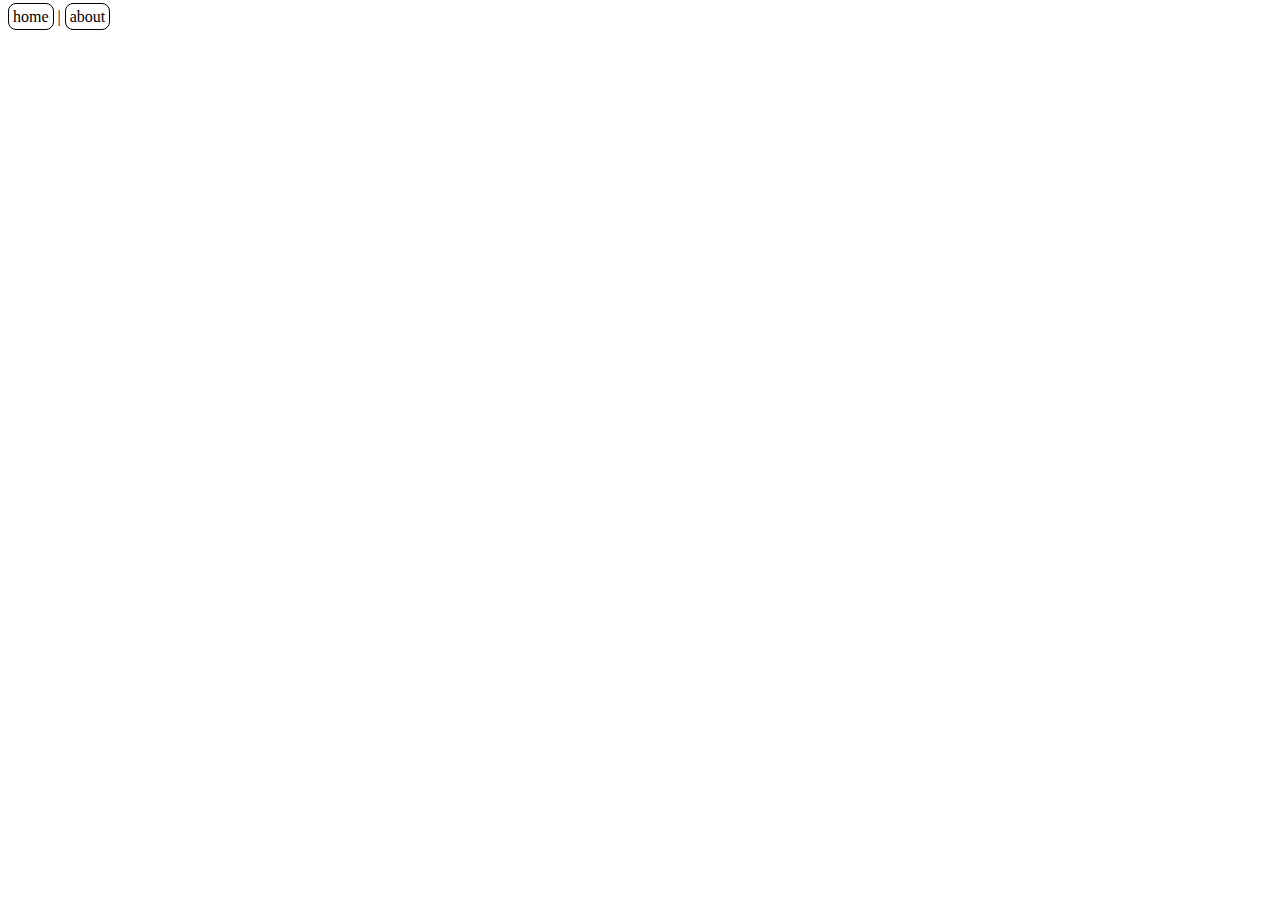
==== about.html @ 9b247946 "qerty" ====
<!DOCTYPE html>
<html lang="en">
<head>
    <meta charset="UTF-8">
    <meta name="viewport" content="width=device-width, initial-scale=1.0">
    <title>My website called jimmy</title>
</head>
<link rel="stylesheet" href="css/light.css">
<body>
    <a href="index.html">home</a> |
    <a href="about.html">about</a>
</body>
</html>
---- css/light.css ----
a, a:visited {
    border: 1px solid black ;
    color: #000;
    padding: 4px;
    border-radius: 8px;
    text-decoration: none;
}
a:hover {
    background-color: aqua;
}
#buttons {
    display: none;
}

#toolbar {
    display: flex;
}
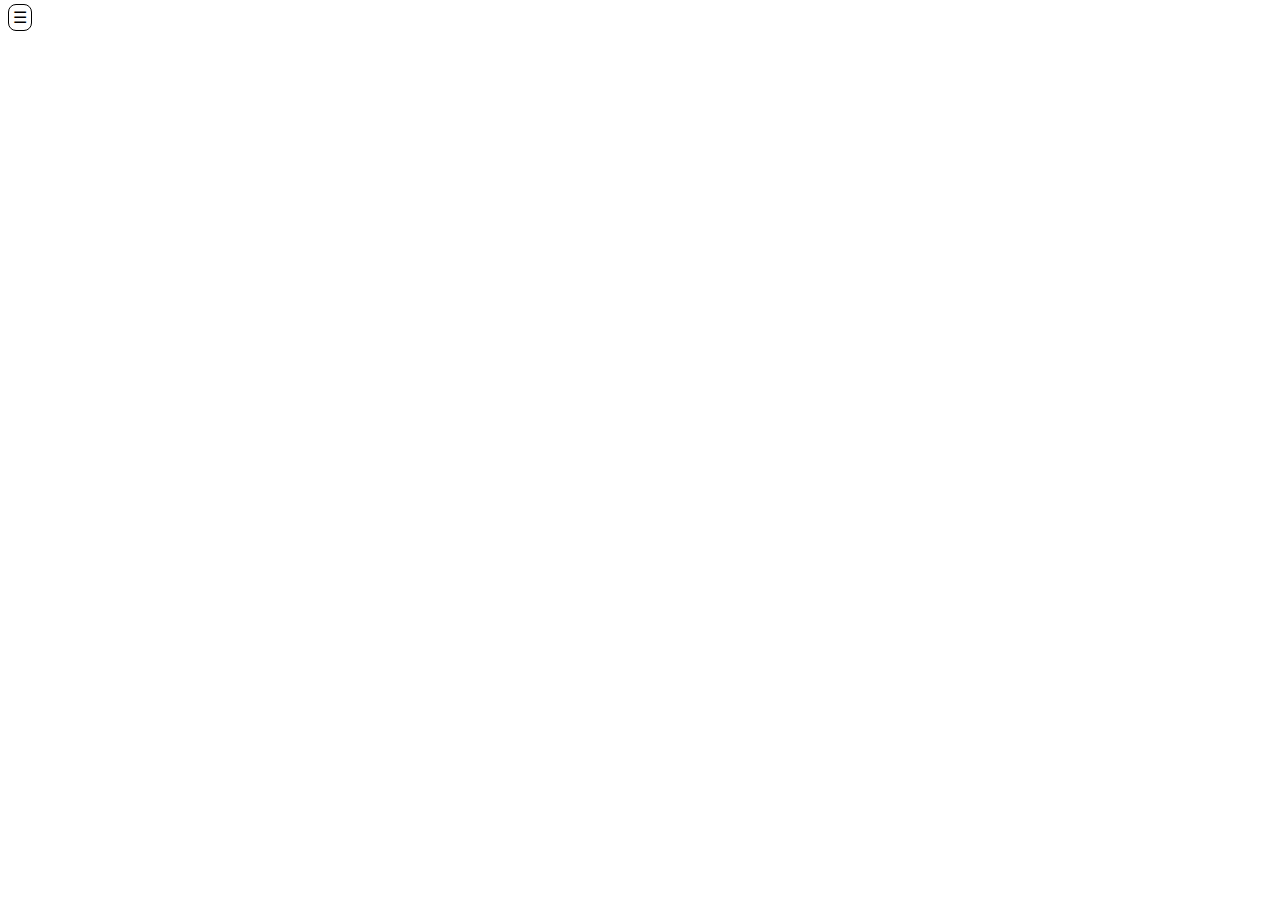
==== commit 7254aac0: "Update about.html" ====
--- a/about.html
+++ b/about.html
@@ -5,9 +5,17 @@
     <meta name="viewport" content="width=device-width, initial-scale=1.0">
     <title>My website called jimmy</title>
 </head>
-<link rel="stylesheet" href="css/light.css">
+<link id="style" rel="stylesheet" href="css/light.css">
+<script src="js/scripts.js"></script>
 <body>
-    <a href="index.html">home</a> |
-    <a href="about.html">about</a>
+    <div id="toolbar"></div>
+        <div id="buttons">
+            <a href="index.html">home</a>
+            <a href="about.html">about</a>
+            <a href="game/index.html">game</a>
+            <a href="#" onclick="switchmode()">Mode</a>
+        </div>
+        <a href="#" onclick="showhide()">☰</a>
+    </div>
 </body>
 </html>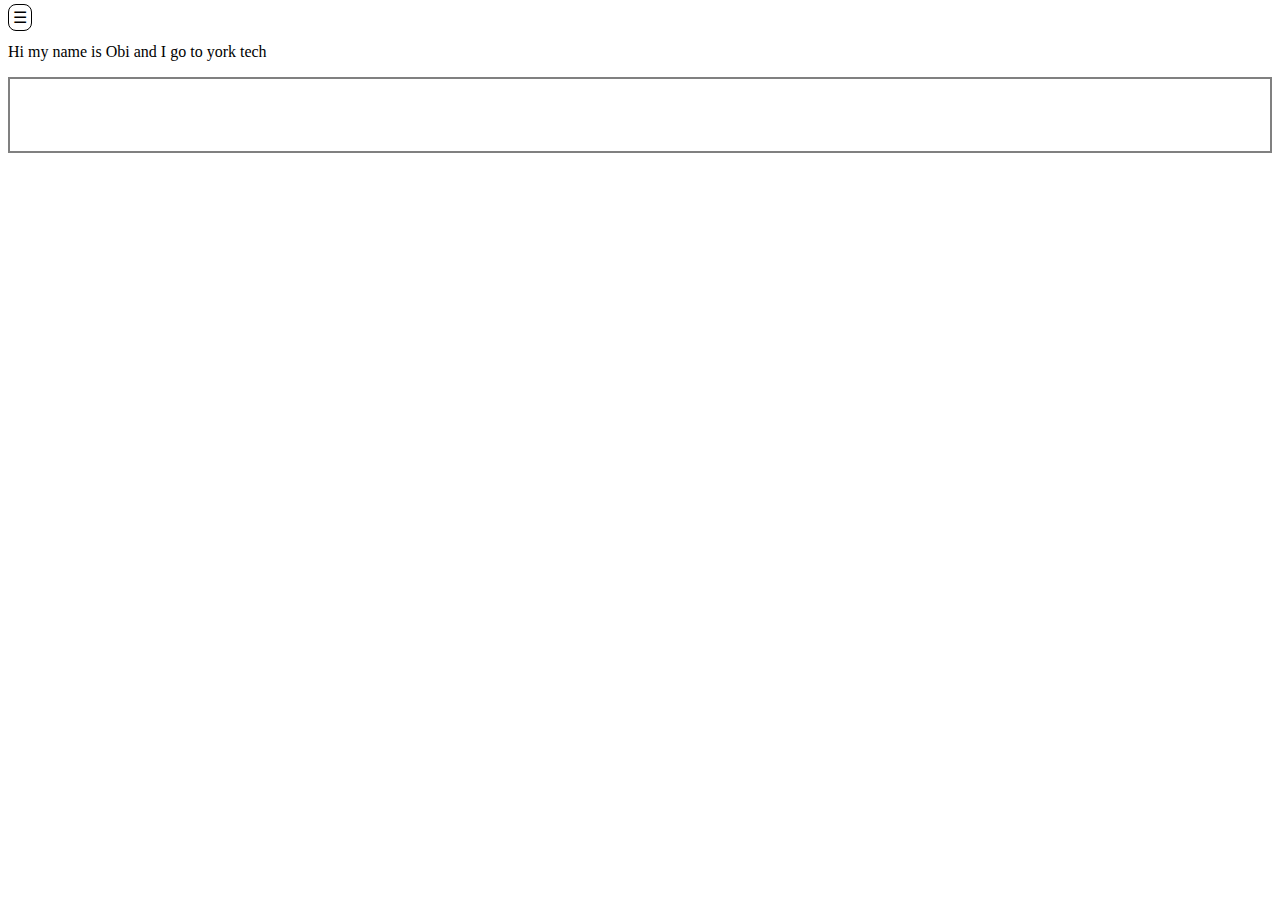
==== commit 3fc0f463: "update" ====
--- a/about.html
+++ b/about.html
@@ -5,6 +5,7 @@
     <meta name="viewport" content="width=device-width, initial-scale=1.0">
     <title>My website called jimmy</title>
 </head>
+<link rel="stylesheet" href="css/style.css">
 <link id="style" rel="stylesheet" href="css/light.css">
 <script src="js/scripts.js"></script>
 <body>
@@ -17,5 +18,14 @@
         </div>
         <a href="#" onclick="showhide()">☰</a>
     </div>
+        <p id="text">Hi my name is Obi and I go to york tech</p>
+       <ul id="list">
+        some games I like are 
+<li>TF2</li>
+<li>Garden Warfare 2</li>
+<li>Ultrakill</li>
+       </ul>
+       <img src="" alt="">
+    
 </body>
 </html>--- a/css/style.css
+++ b/css/style.css
@@ -0,0 +1,7 @@
+#text{
+    padding-top: 20;
+}
+#list{
+    border: 2px solid gray;
+    color: white;
+}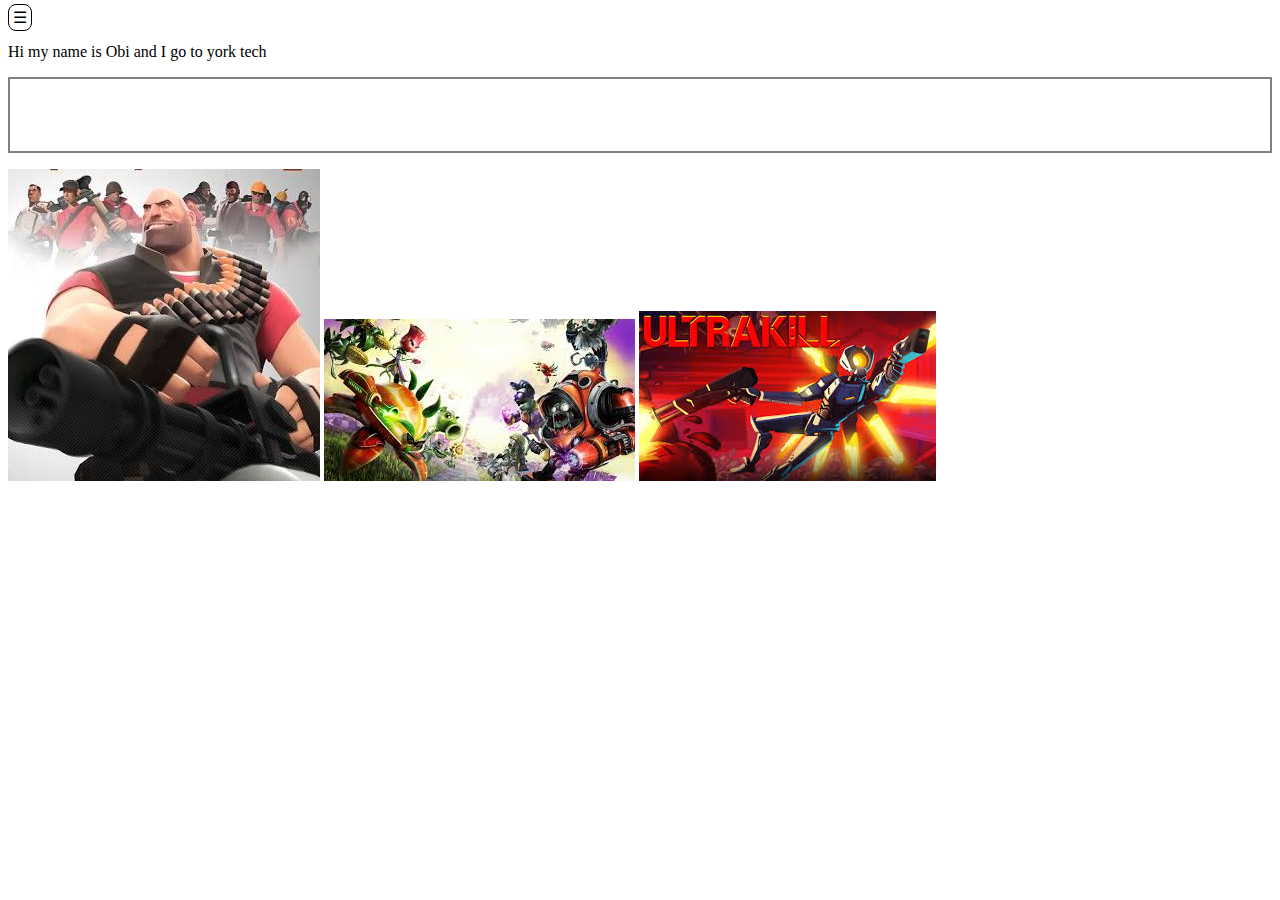
==== commit dc31a1fd: "update" ====
--- a/about.html
+++ b/about.html
@@ -1,5 +1,6 @@
 <!DOCTYPE html>
 <html lang="en">
+
 <head>
     <meta charset="UTF-8">
     <meta name="viewport" content="width=device-width, initial-scale=1.0">
@@ -8,24 +9,27 @@
 <link rel="stylesheet" href="css/style.css">
 <link id="style" rel="stylesheet" href="css/light.css">
 <script src="js/scripts.js"></script>
+
 <body>
     <div id="toolbar"></div>
-        <div id="buttons">
-            <a href="index.html">home</a>
-            <a href="about.html">about</a>
-            <a href="game/index.html">game</a>
-            <a href="#" onclick="switchmode()">Mode</a>
-        </div>
-        <a href="#" onclick="showhide()">☰</a>
+    <div id="buttons">
+        <a href="index.html">home</a>
+        <a href="about.html">about</a>
+        <a href="game/index.html">game</a>
+        <a href="#" onclick="switchmode()">Mode</a>
     </div>
-        <p id="text">Hi my name is Obi and I go to york tech</p>
-       <ul id="list">
-        some games I like are 
-<li>TF2</li>
-<li>Garden Warfare 2</li>
-<li>Ultrakill</li>
-       </ul>
-       <img src="" alt="">
-    
+    <a href="#" onclick="showhide()">☰</a>
+    </div>
+    <p id="text">Hi my name is Obi and I go to york tech</p>
+    <ul id="list">
+        some games I like are
+        <li>TF2</li>
+        <li>Garden Warfare 2</li>
+        <li>Ultrakill</li>
+    </ul>
+    <img src="img/download.jpg" alt="img can't load">
+    <img src="img/download (1).jpg" alt="img can't load">
+    <img src="img/download (2).jpg" alt="img can't load">
 </body>
+
 </html>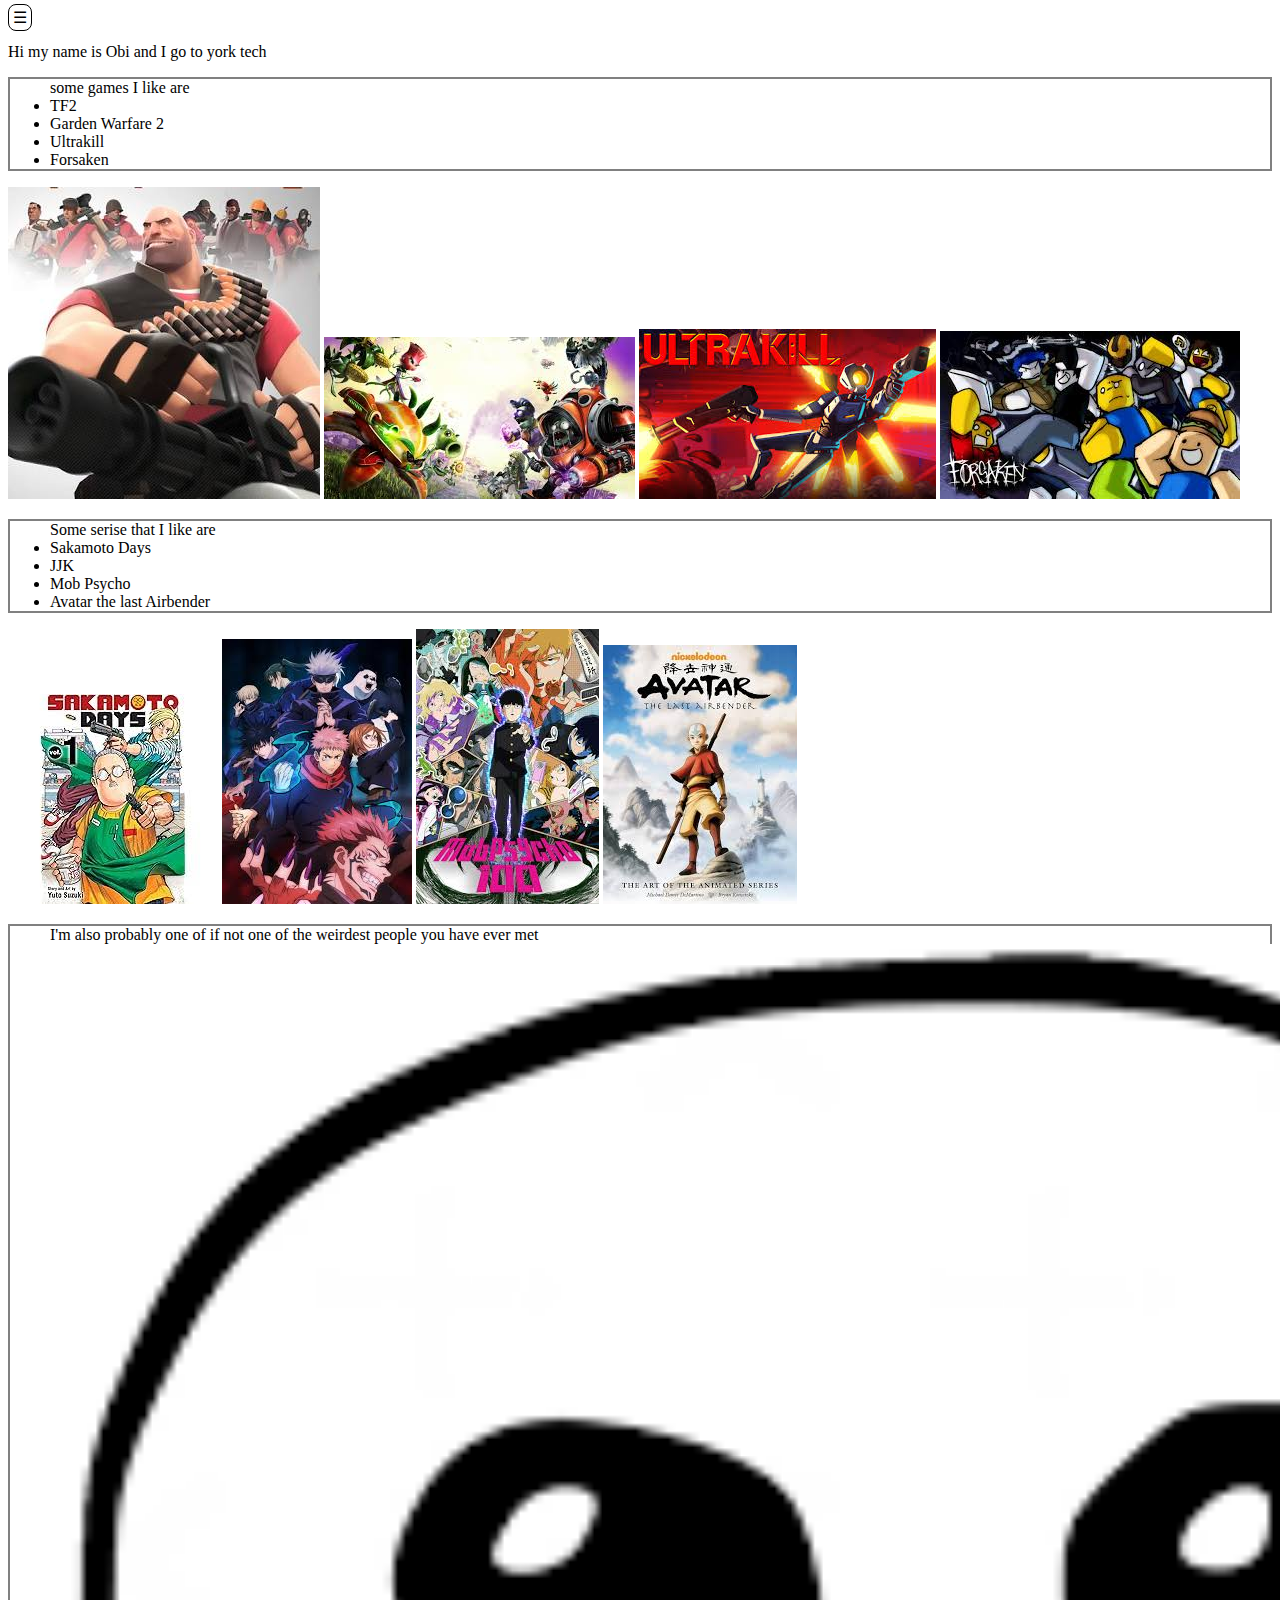
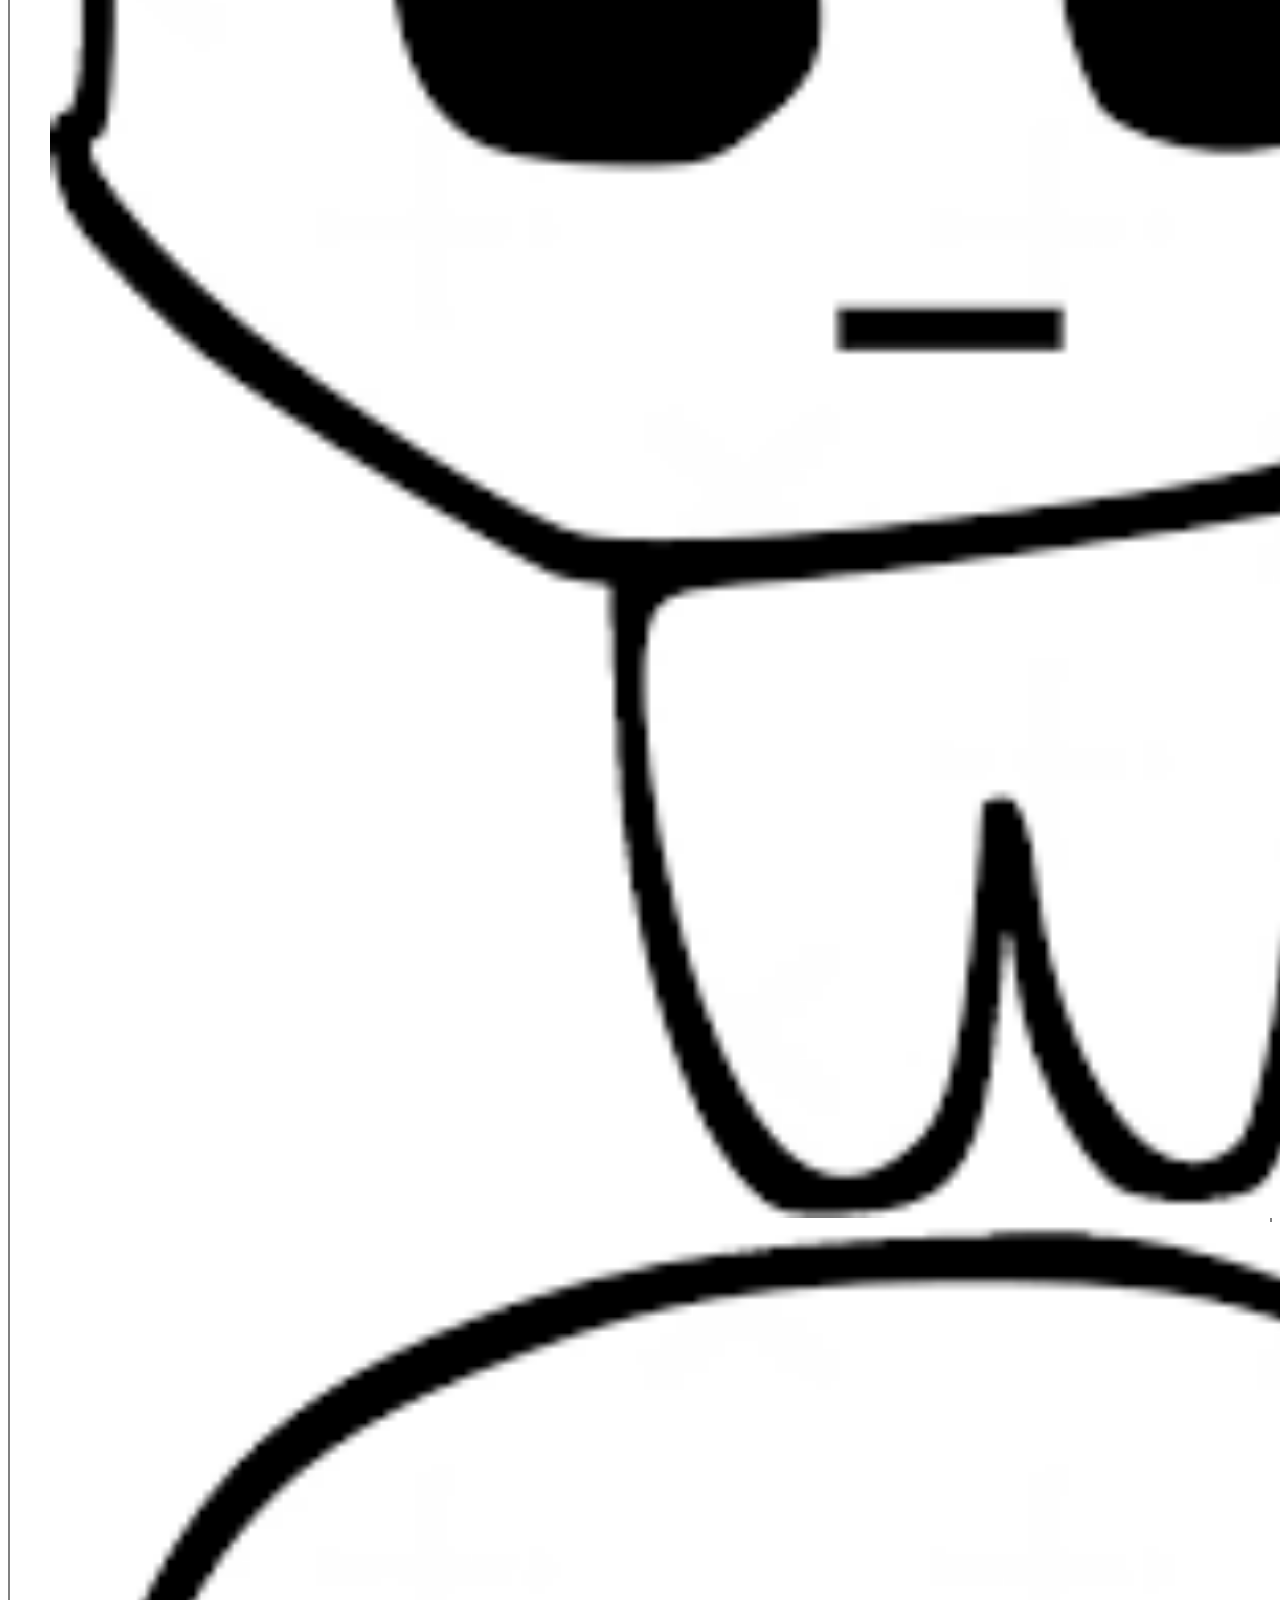
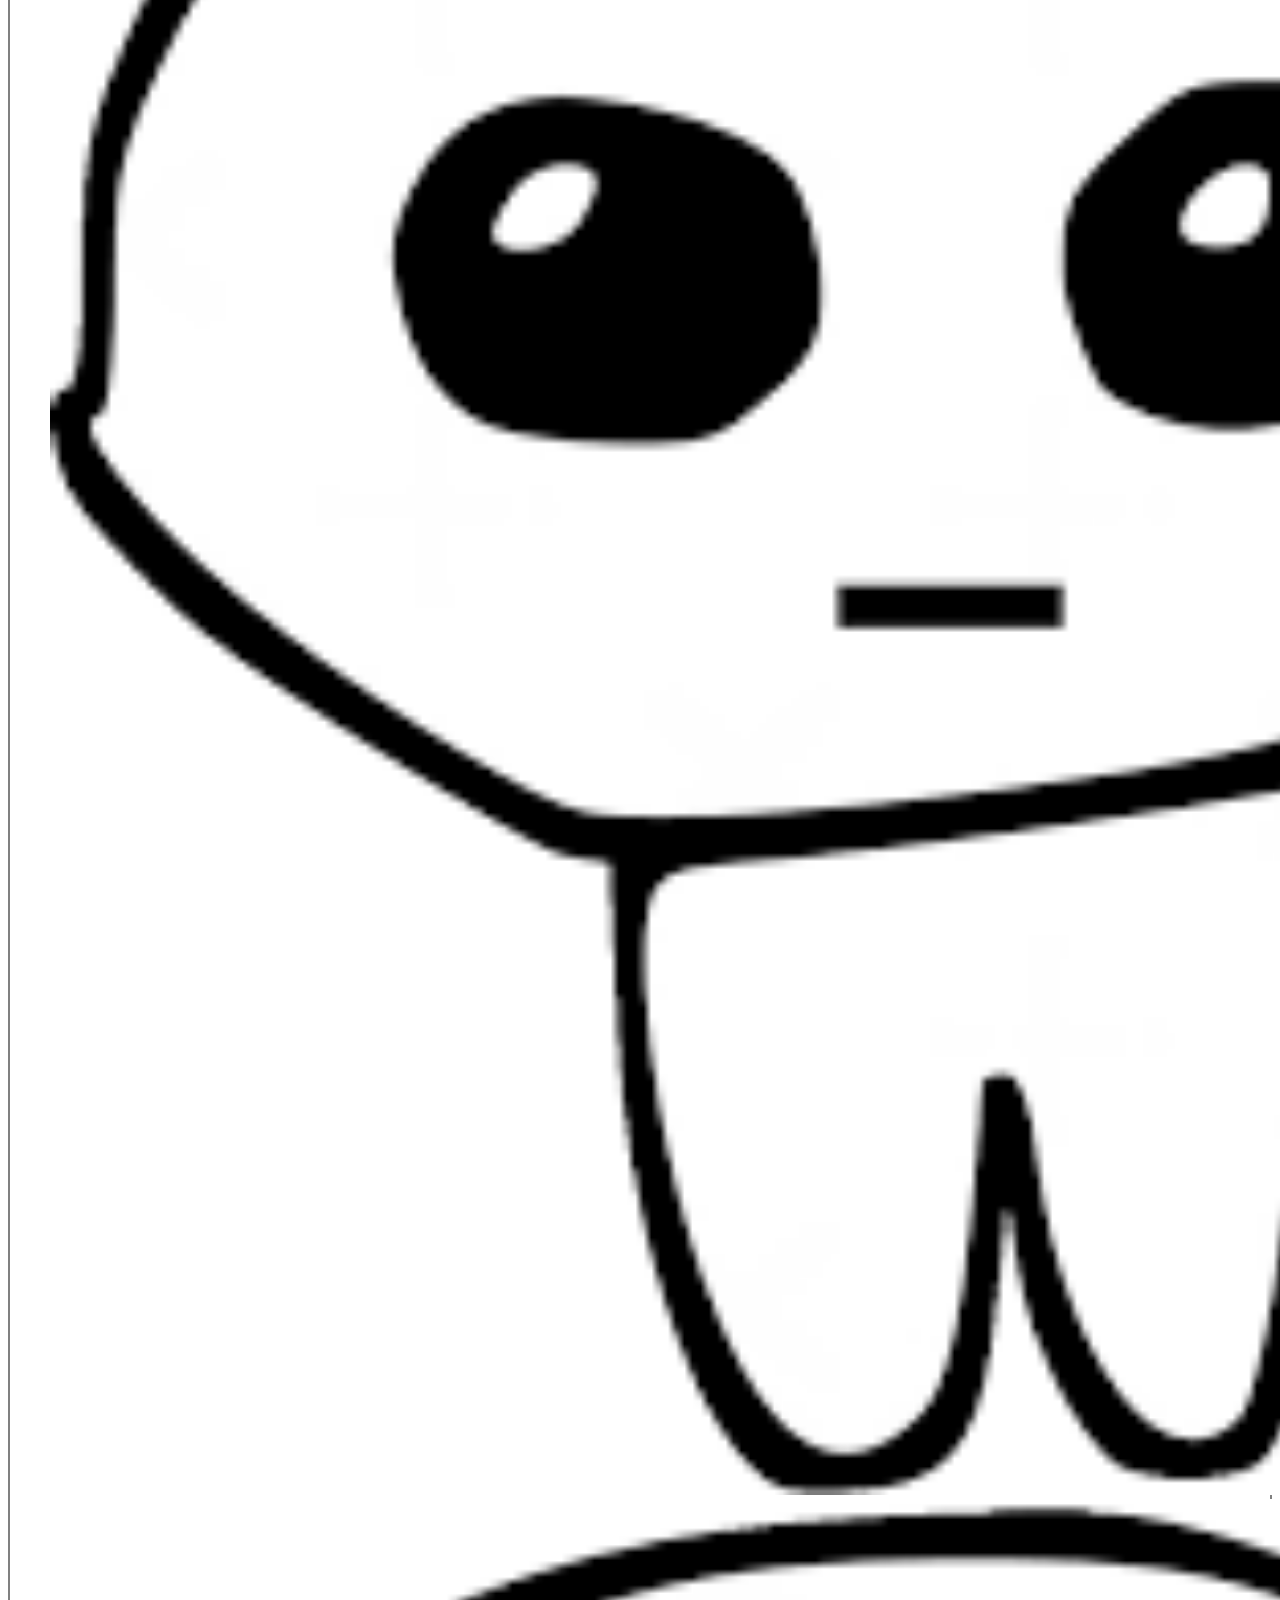
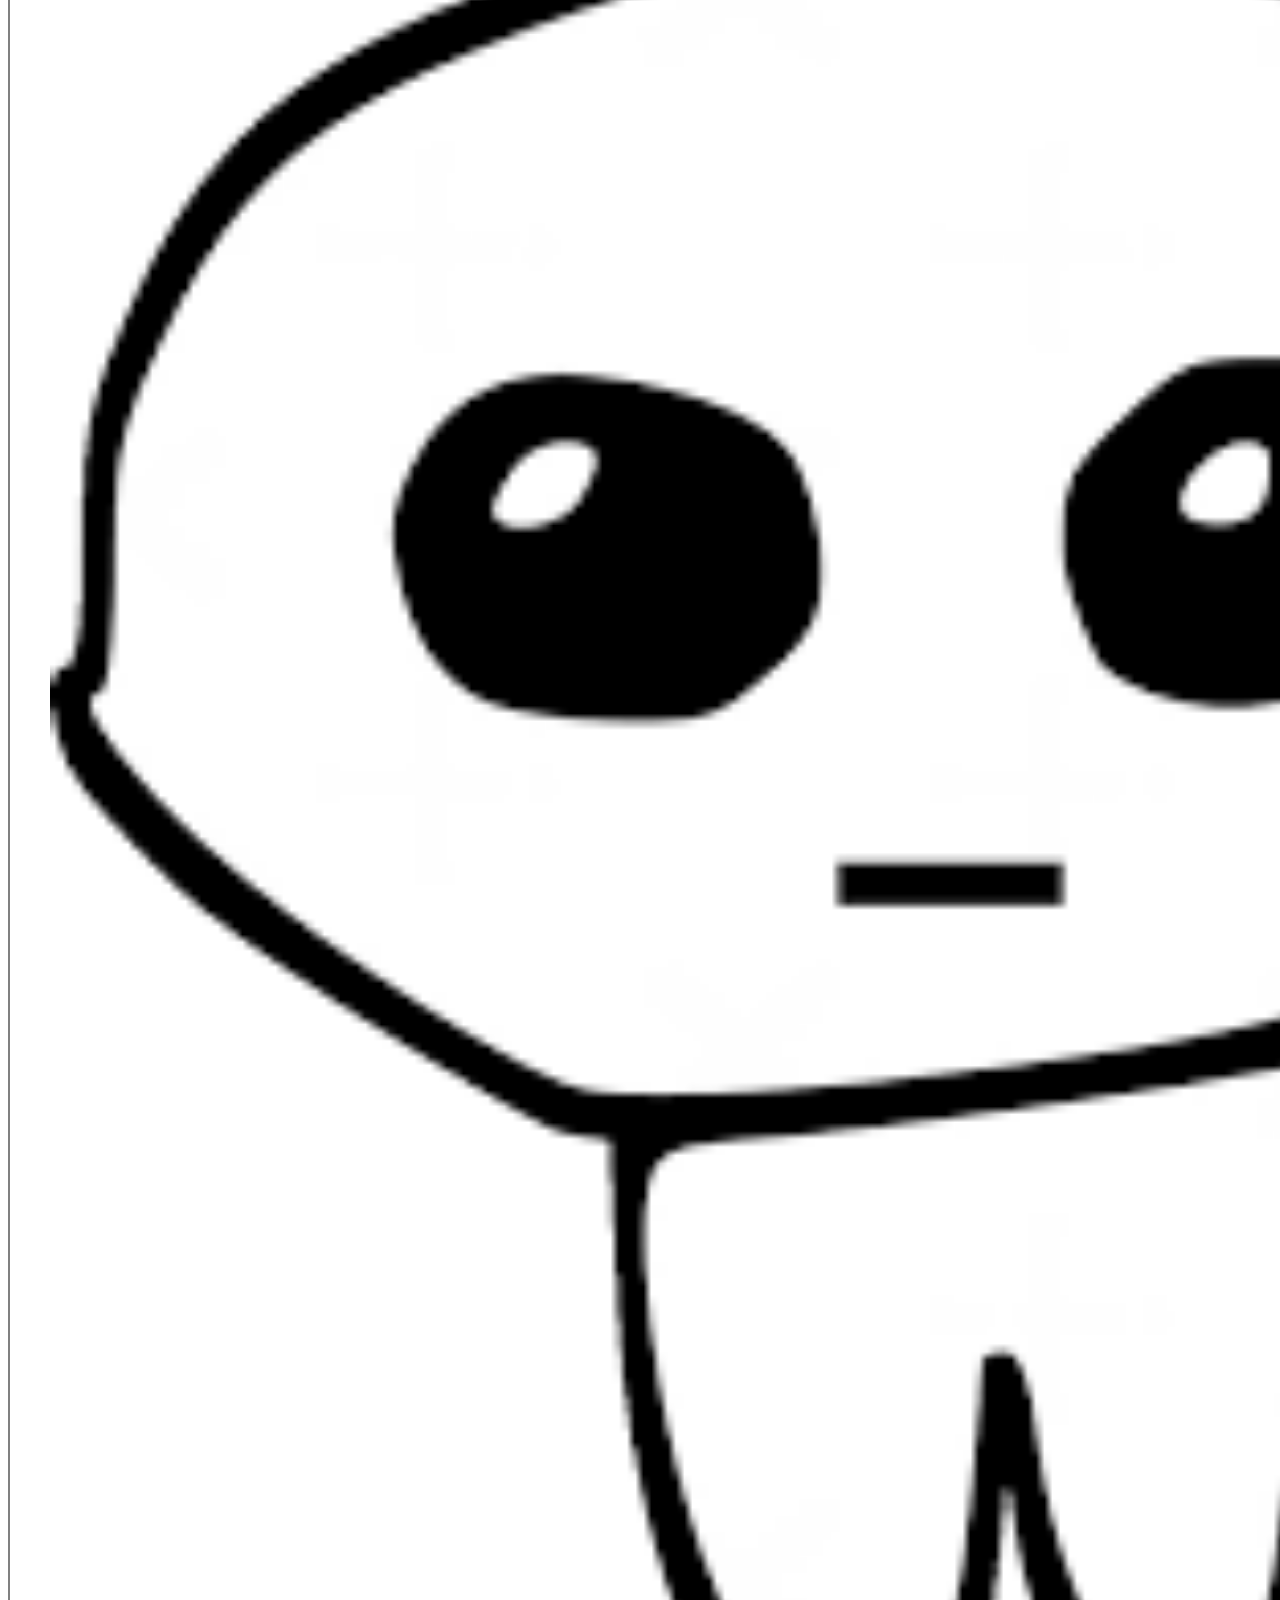
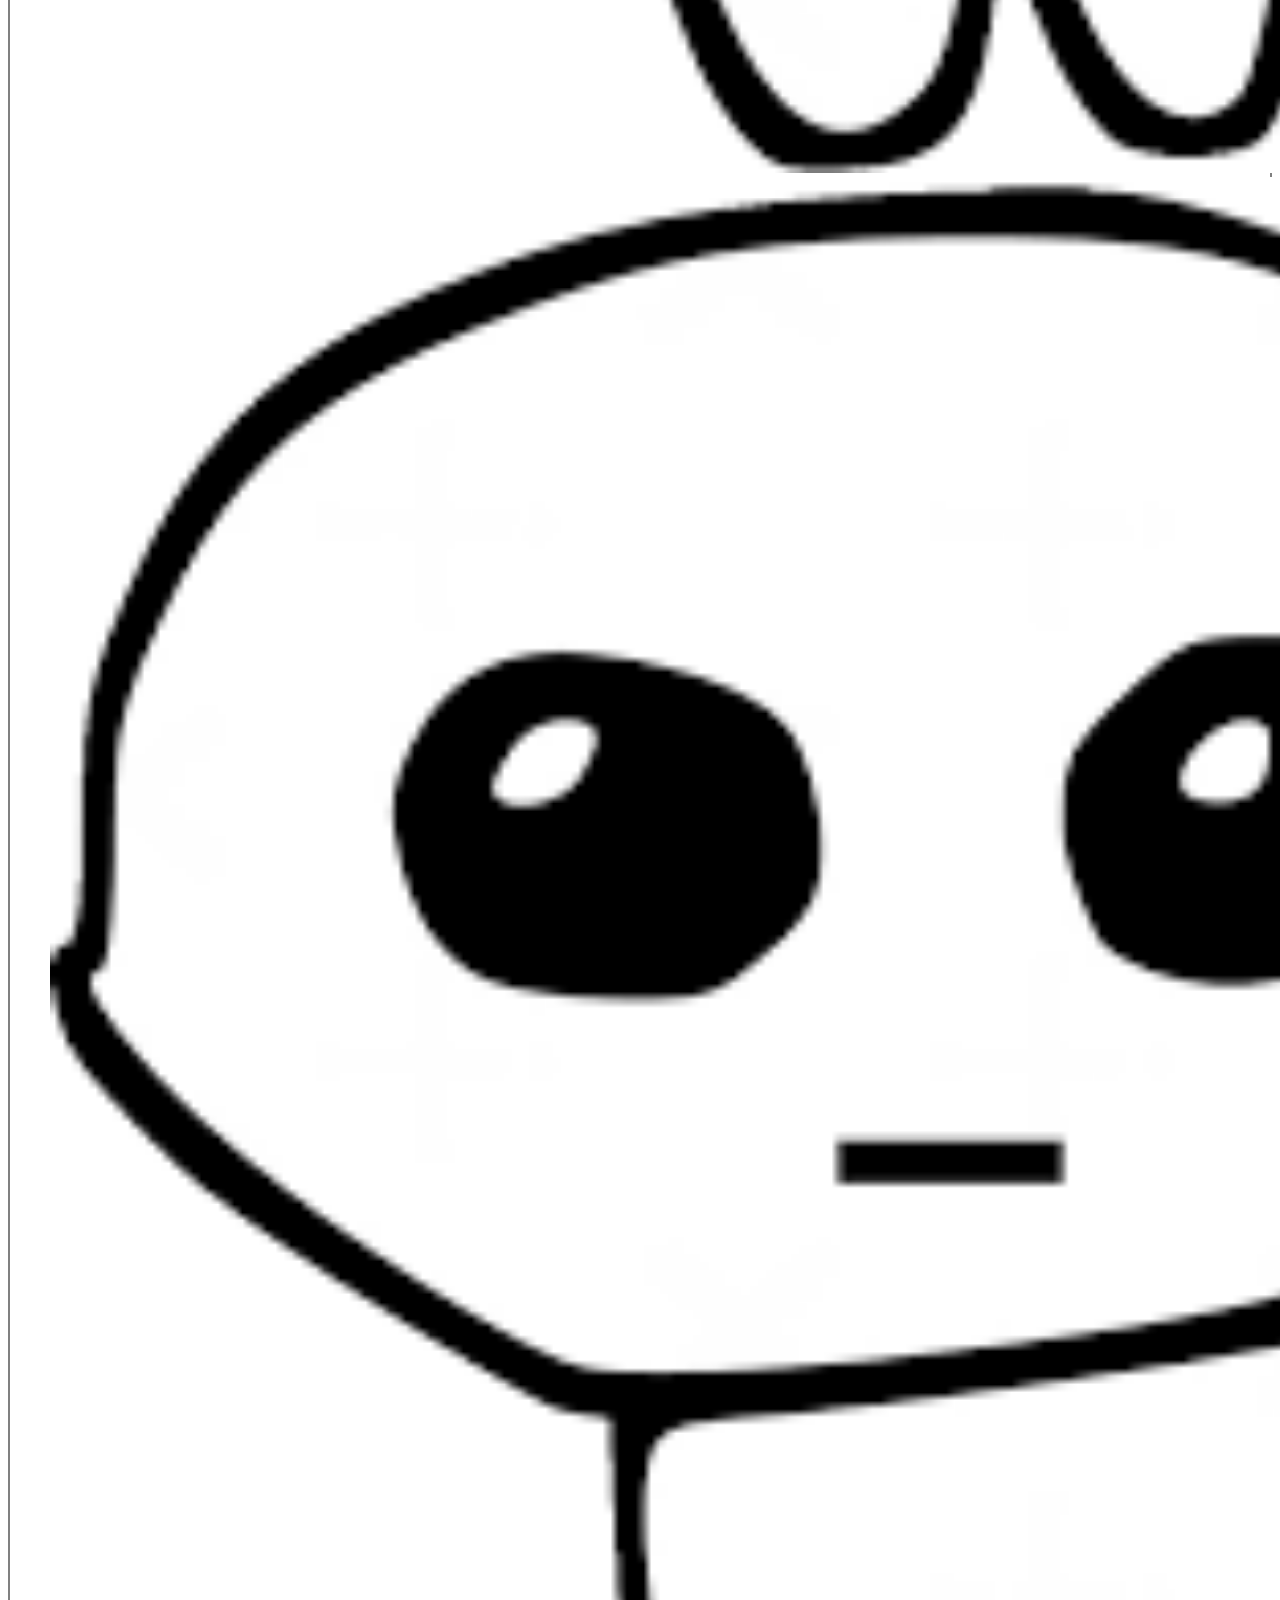
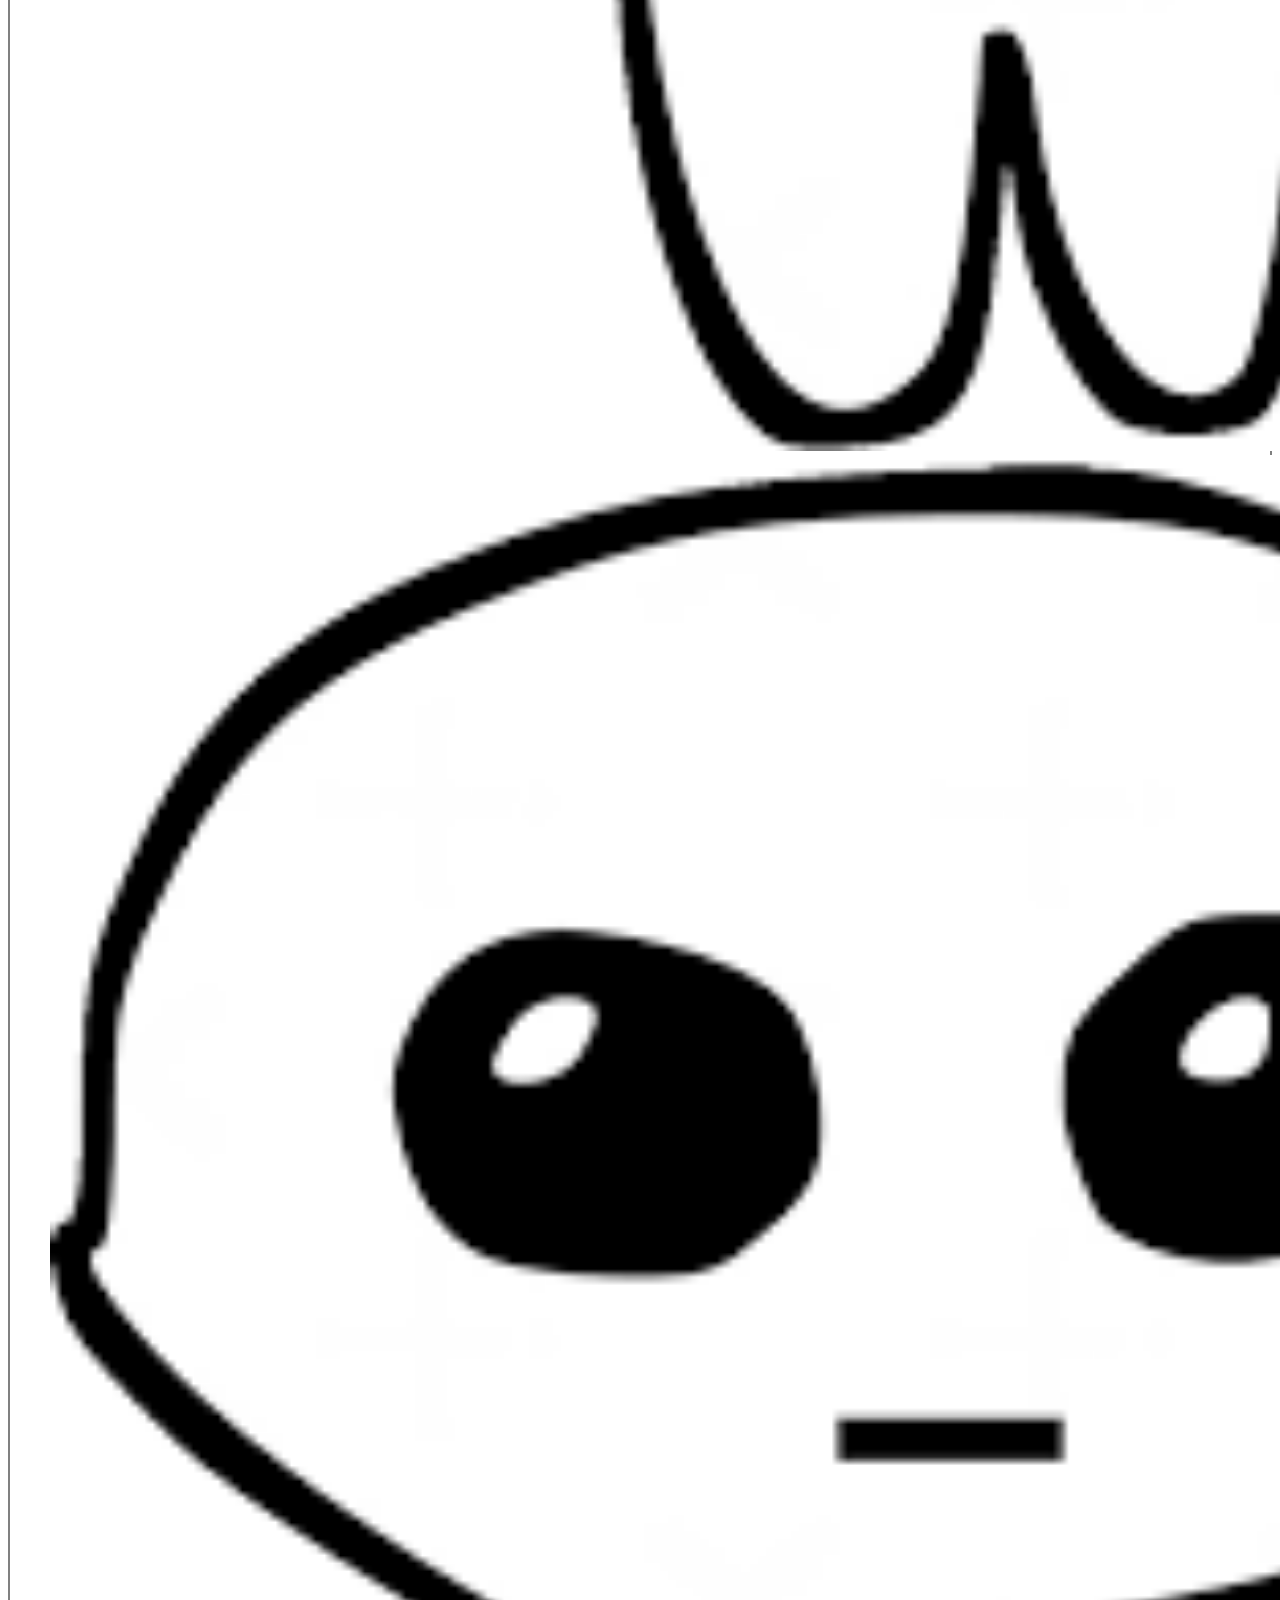
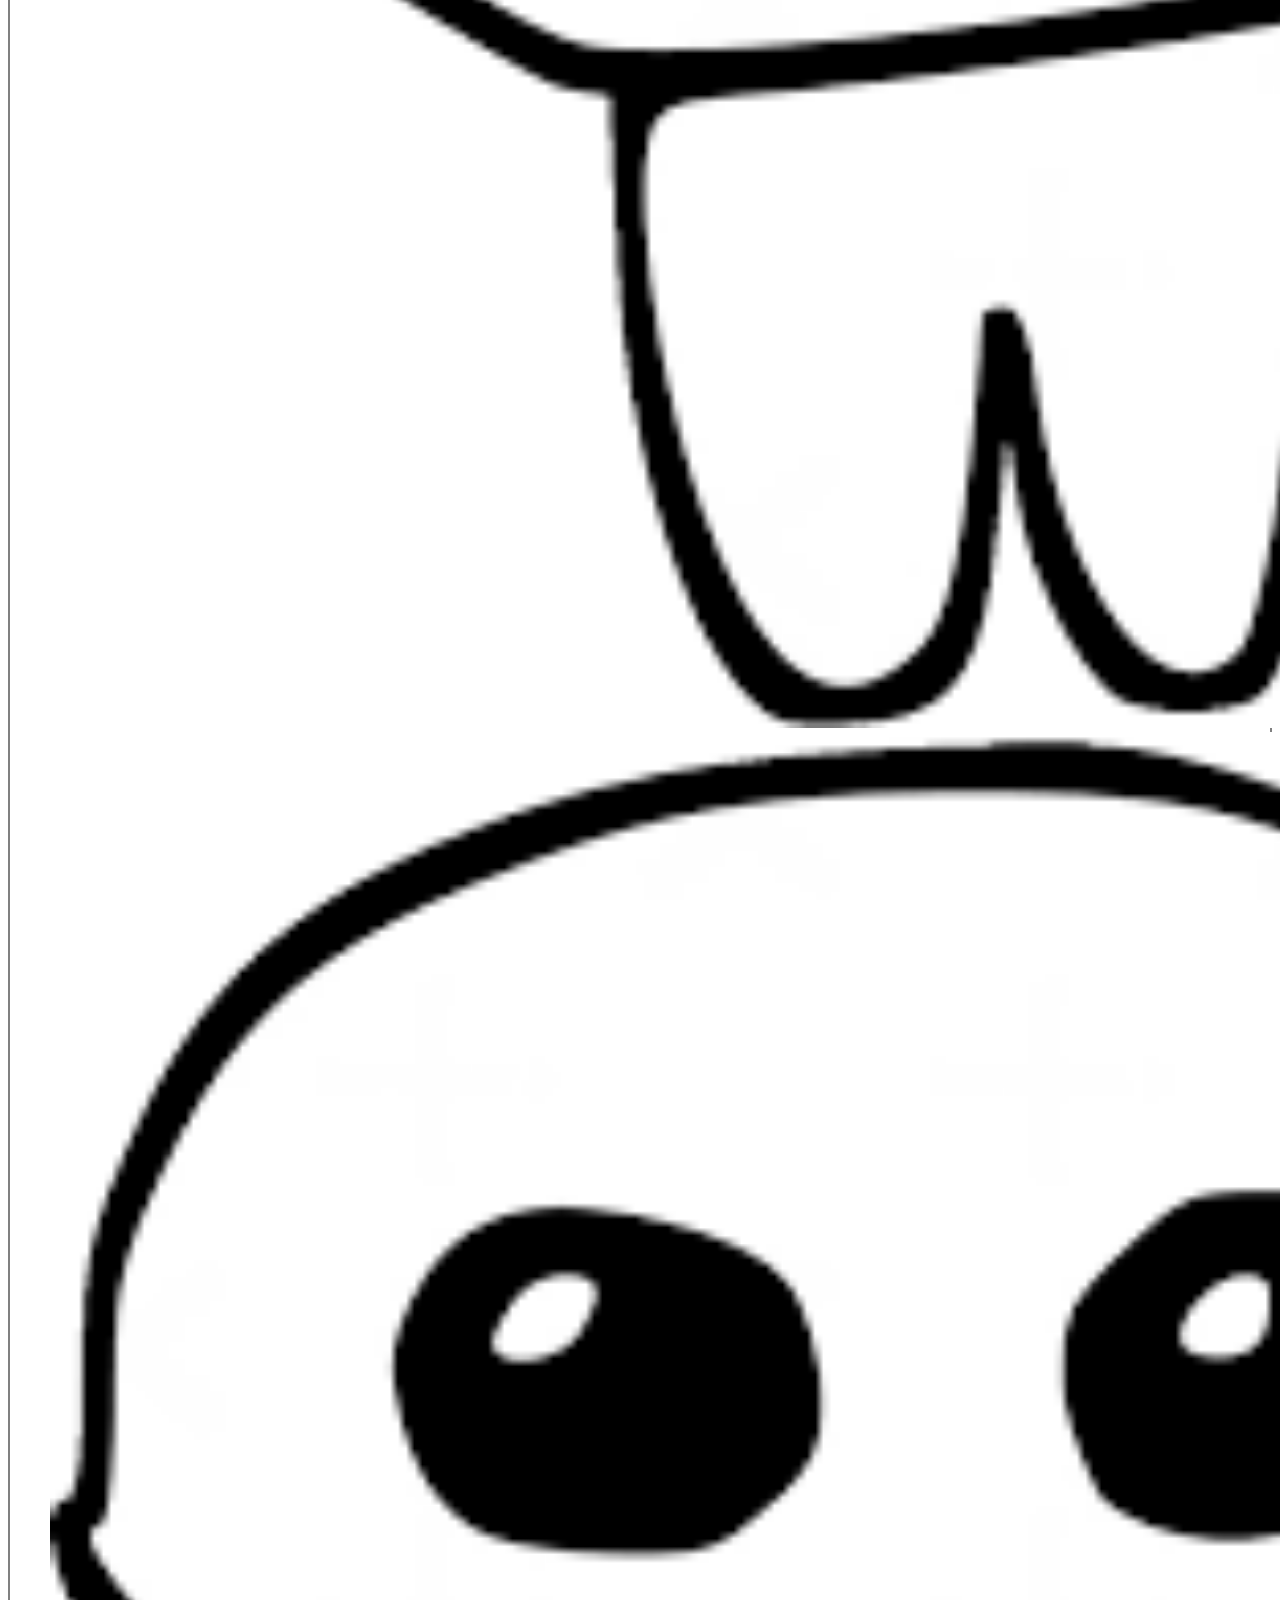
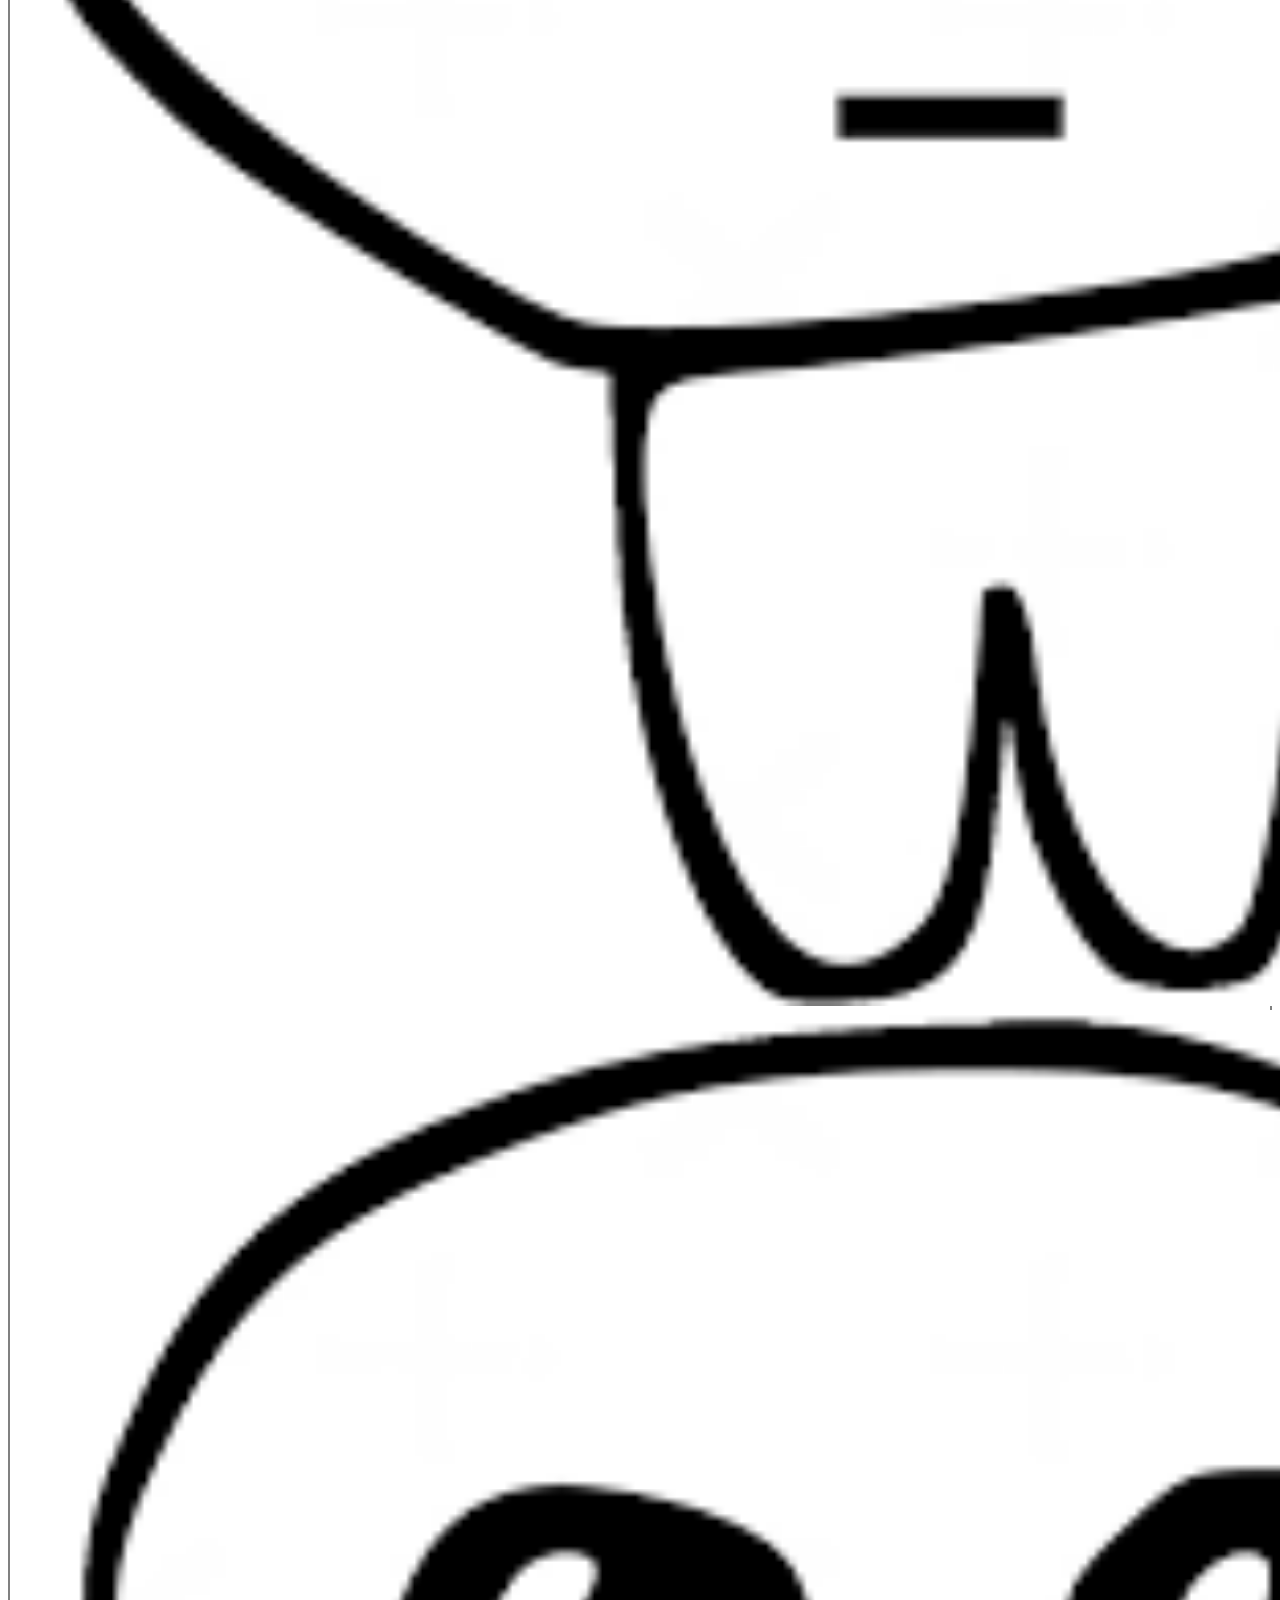
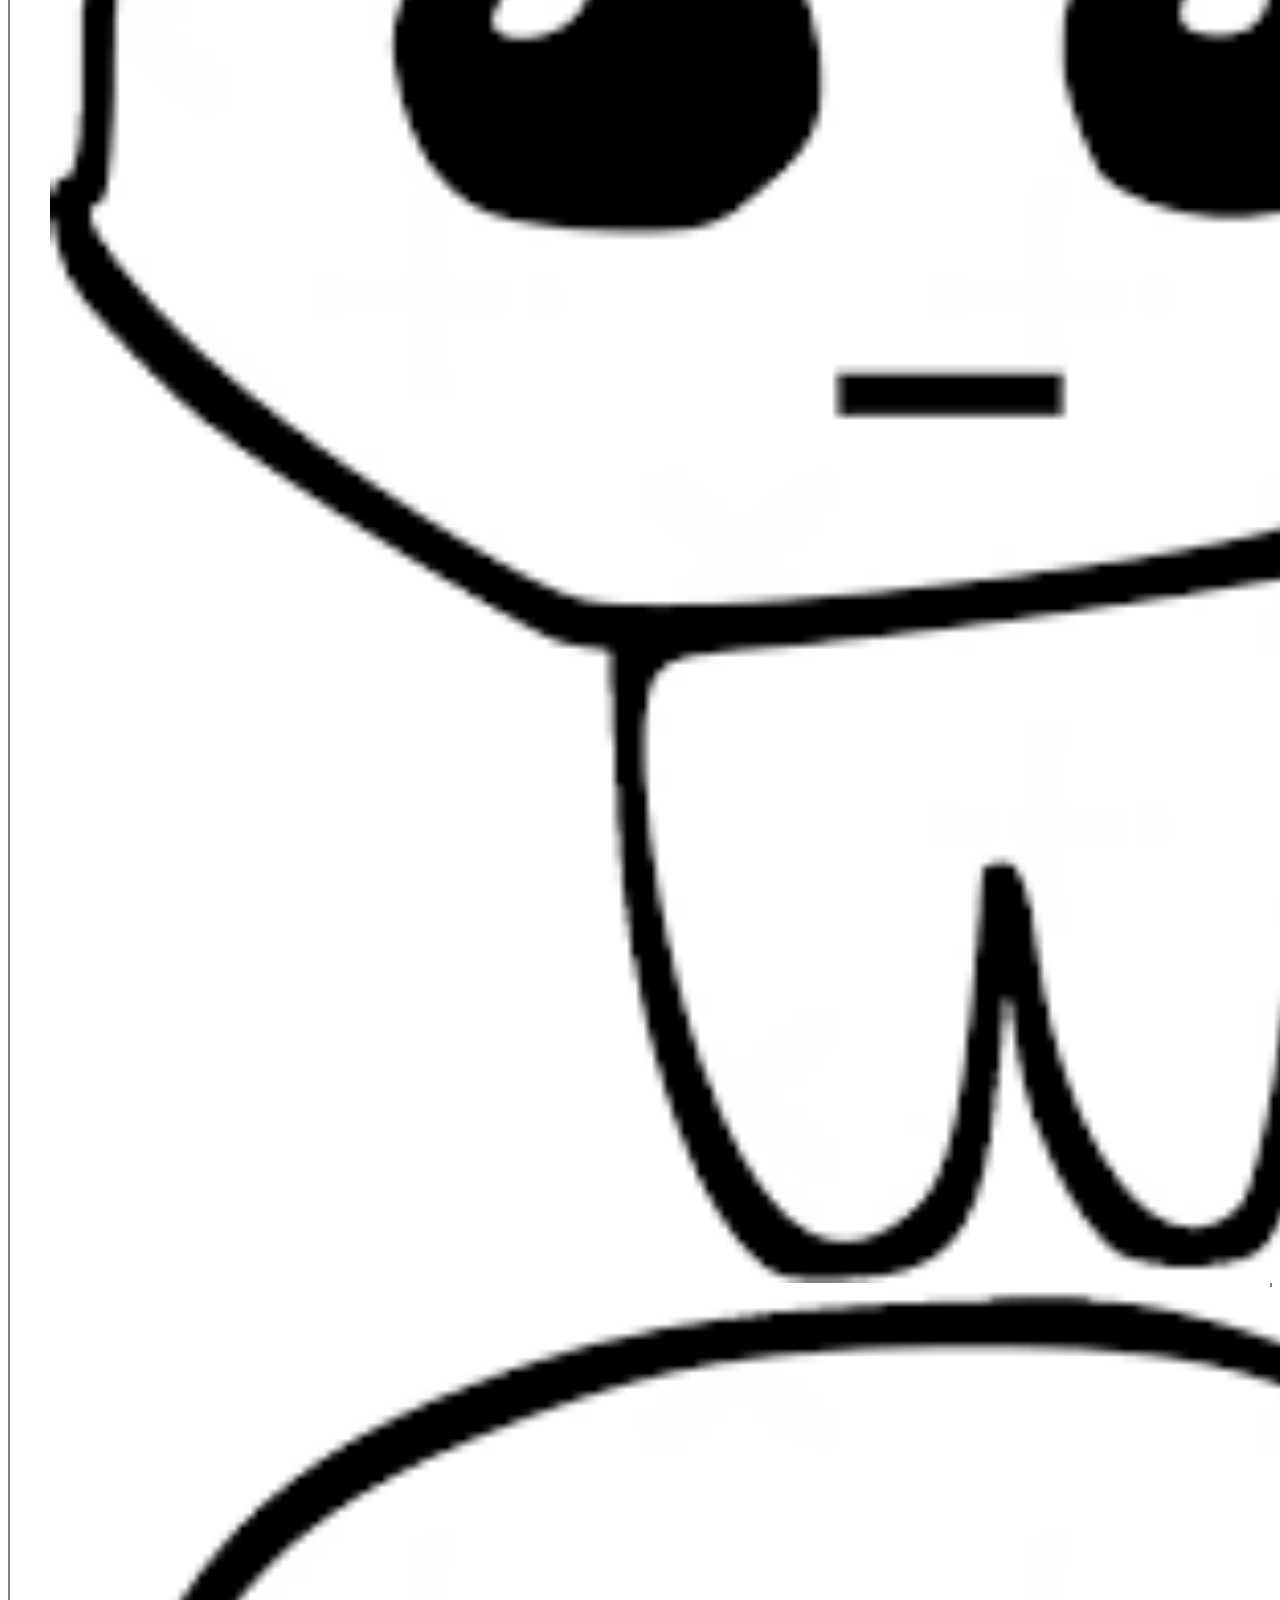
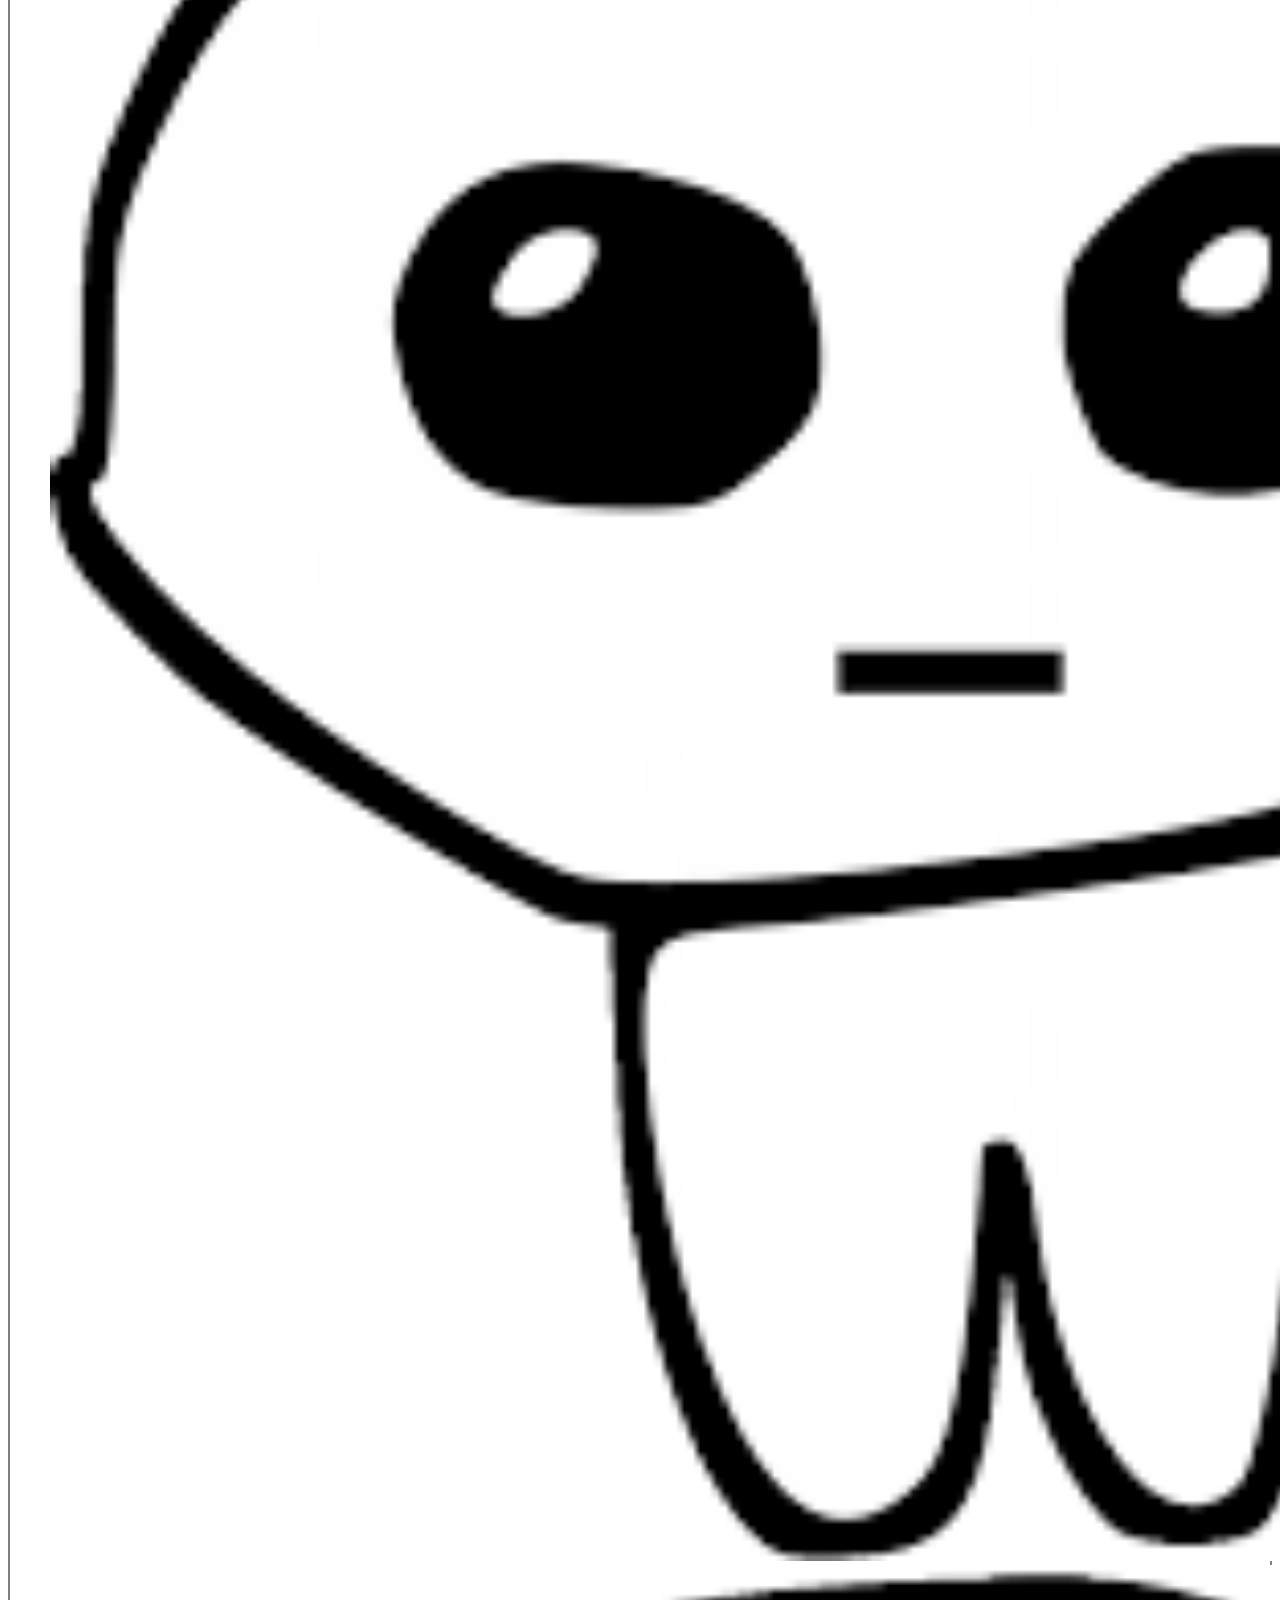
==== commit 5dade1bb: "update" ====
--- a/about.html
+++ b/about.html
@@ -26,10 +26,40 @@
         <li>TF2</li>
         <li>Garden Warfare 2</li>
         <li>Ultrakill</li>
+        <li>Forsaken</li>
     </ul>
     <img src="img/download.jpg" alt="img can't load">
     <img src="img/download (1).jpg" alt="img can't load">
     <img src="img/download (2).jpg" alt="img can't load">
+    <img src="img/download (3).jpg" alt="img can't load">
+    <ul id="list">
+        Some serise that I like are
+<li>Sakamoto Days</li>
+<li>JJK</li>
+<li>Mob Psycho</li>
+<li>Avatar the last Airbender</li>
+    </ul>
+    <img src="img/download (4).jpg" alt="img can't load">
+    <img src="img/download (5).jpg" alt="img can't load">
+    <img src="img/download (6).jpg" alt="img can't load">
+    <img src="img/download (7).jpg" alt="img can't load">
+    <ul id="list">
+        I'm also probably one of if not one of the weirdest people you have ever met
+        <img class="yippee" src="img/download.png" alt="img can't load" >
+        <img class="yippee" src="img/download.png" alt="img can't load" >
+        <img class="yippee" src="img/download.png" alt="img can't load" >
+        <img class="yippee" src="img/download.png" alt="img can't load" >
+        <img class="yippee" src="img/download.png" alt="img can't load" >
+        <img class="yippee" src="img/download.png" alt="img can't load" >
+        <img class="yippee" src="img/download.png" alt="img can't load" >
+        <img class="yippee" src="img/download.png" alt="img can't load" >
+        <img class="yippee" src="img/download.png" alt="img can't load" >
+        <img class="yippee" src="img/download.png" alt="img can't load" >
+        <img class="yippee" src="img/download.png" alt="img can't load" >
+        <img class="yippee" src="img/download.png" alt="img can't load" >
+        <img class="yippee" src="img/download.png" alt="img can't load" >
+        <img class="yippee" src="img/download.png" alt="img can't load" >
+    </ul>
 </body>
 
 </html>--- a/css/style.css
+++ b/css/style.css
@@ -1,7 +1,10 @@
 #text{
     padding-top: 20;
 }
+
 #list{
     border: 2px solid gray;
-    color: white;
+}
+.yippee{
+    width: 1800px;
 }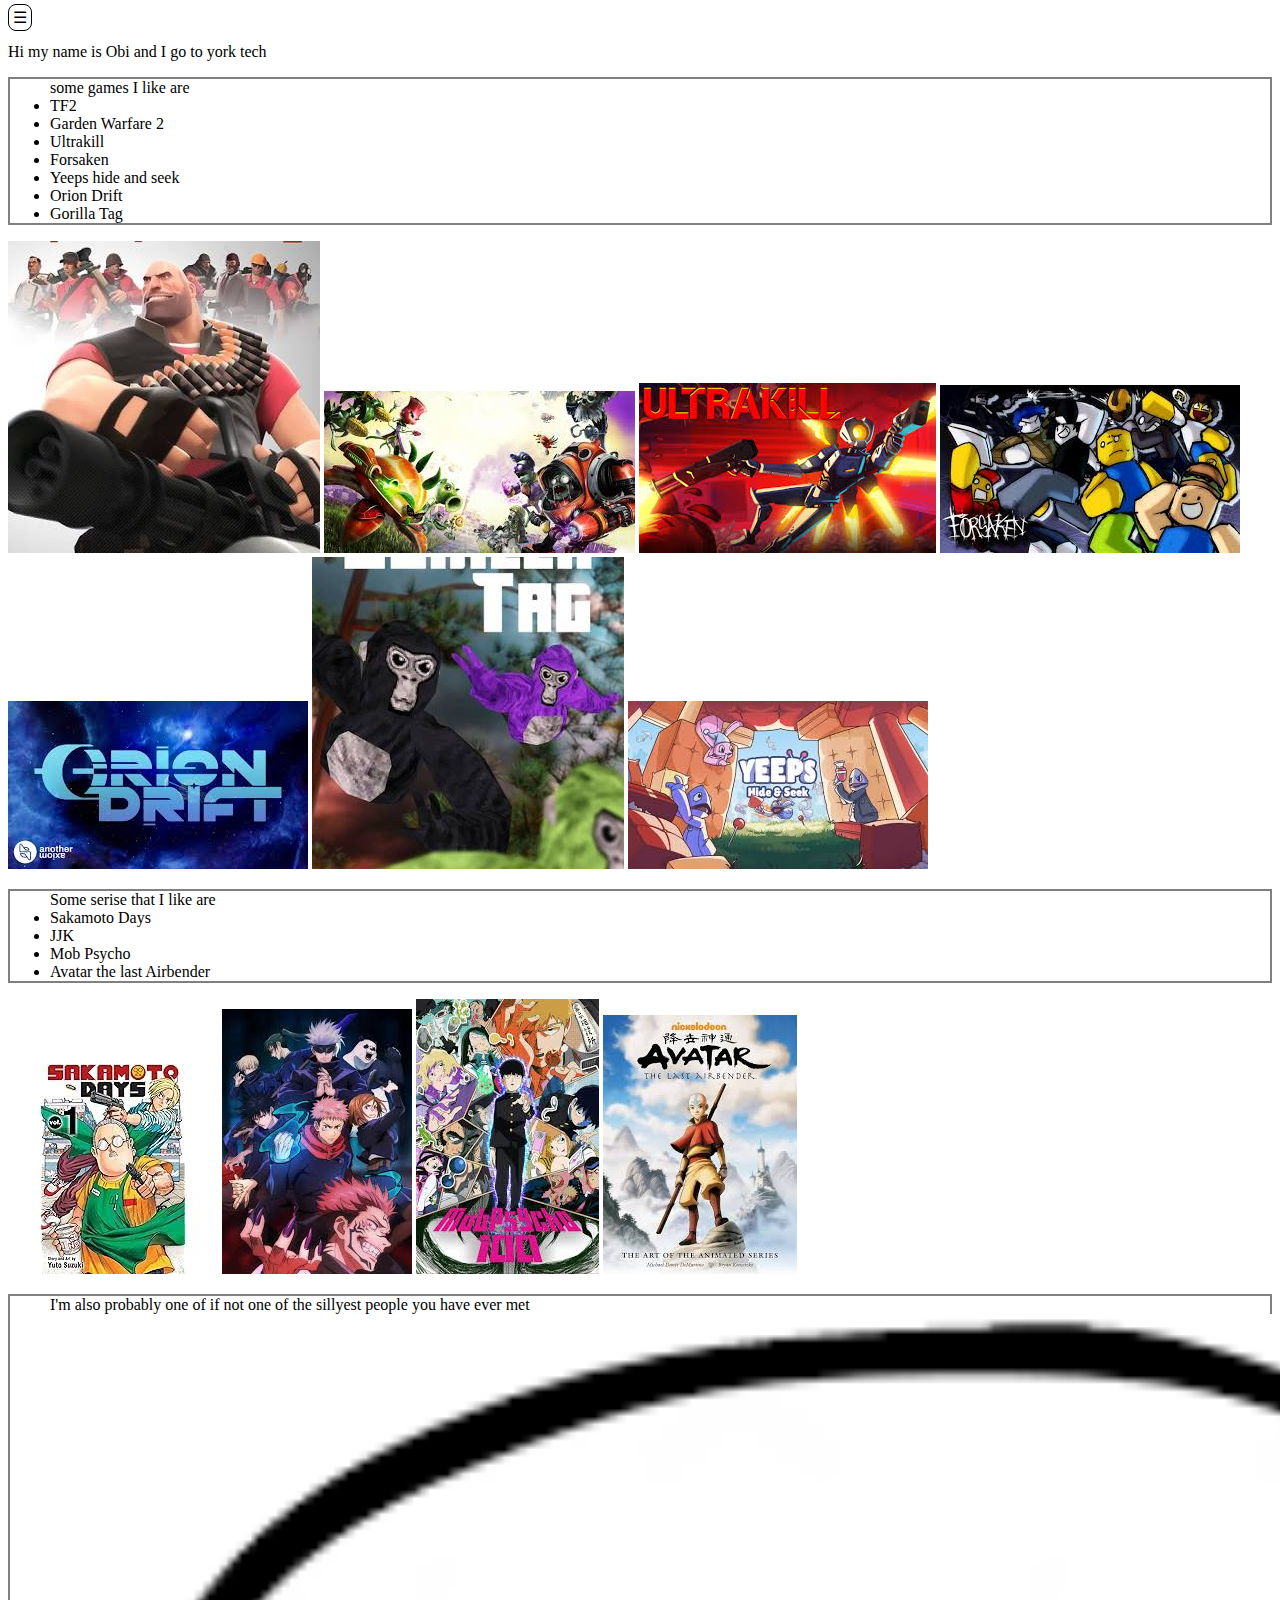
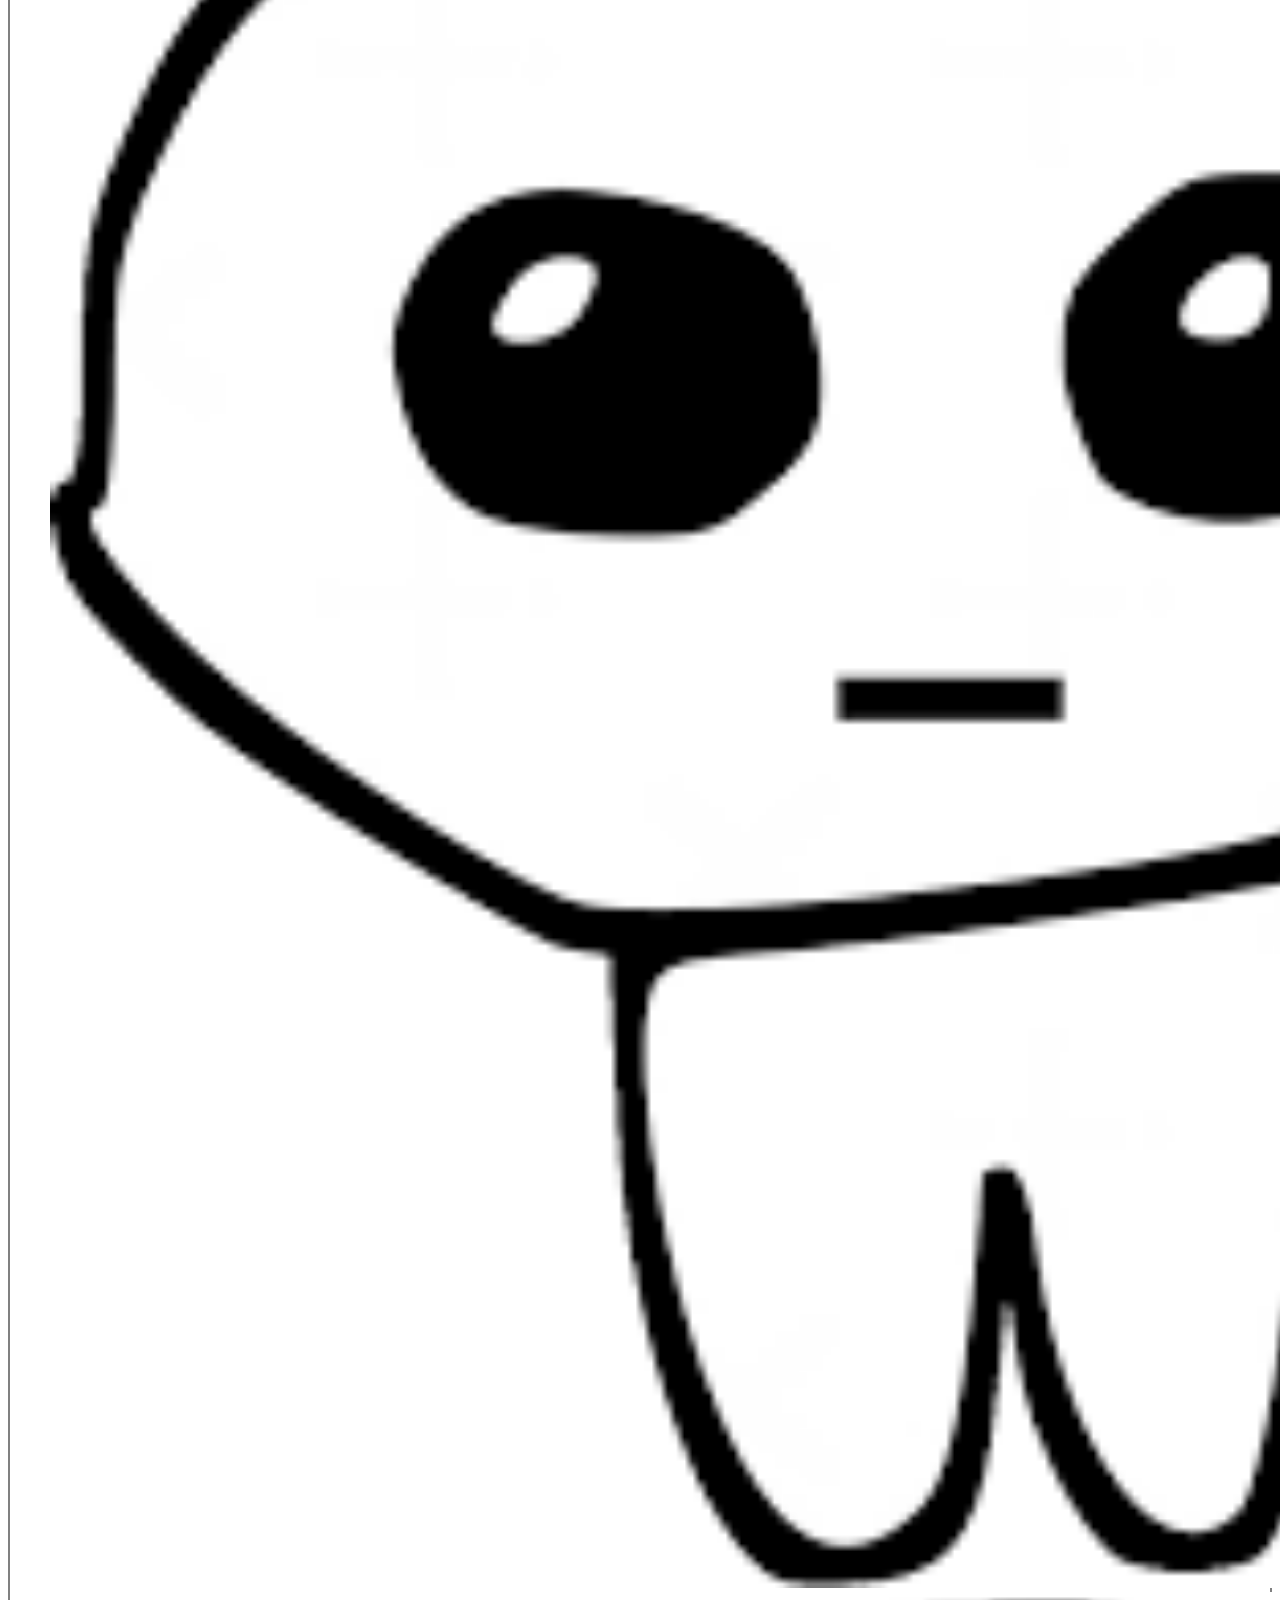
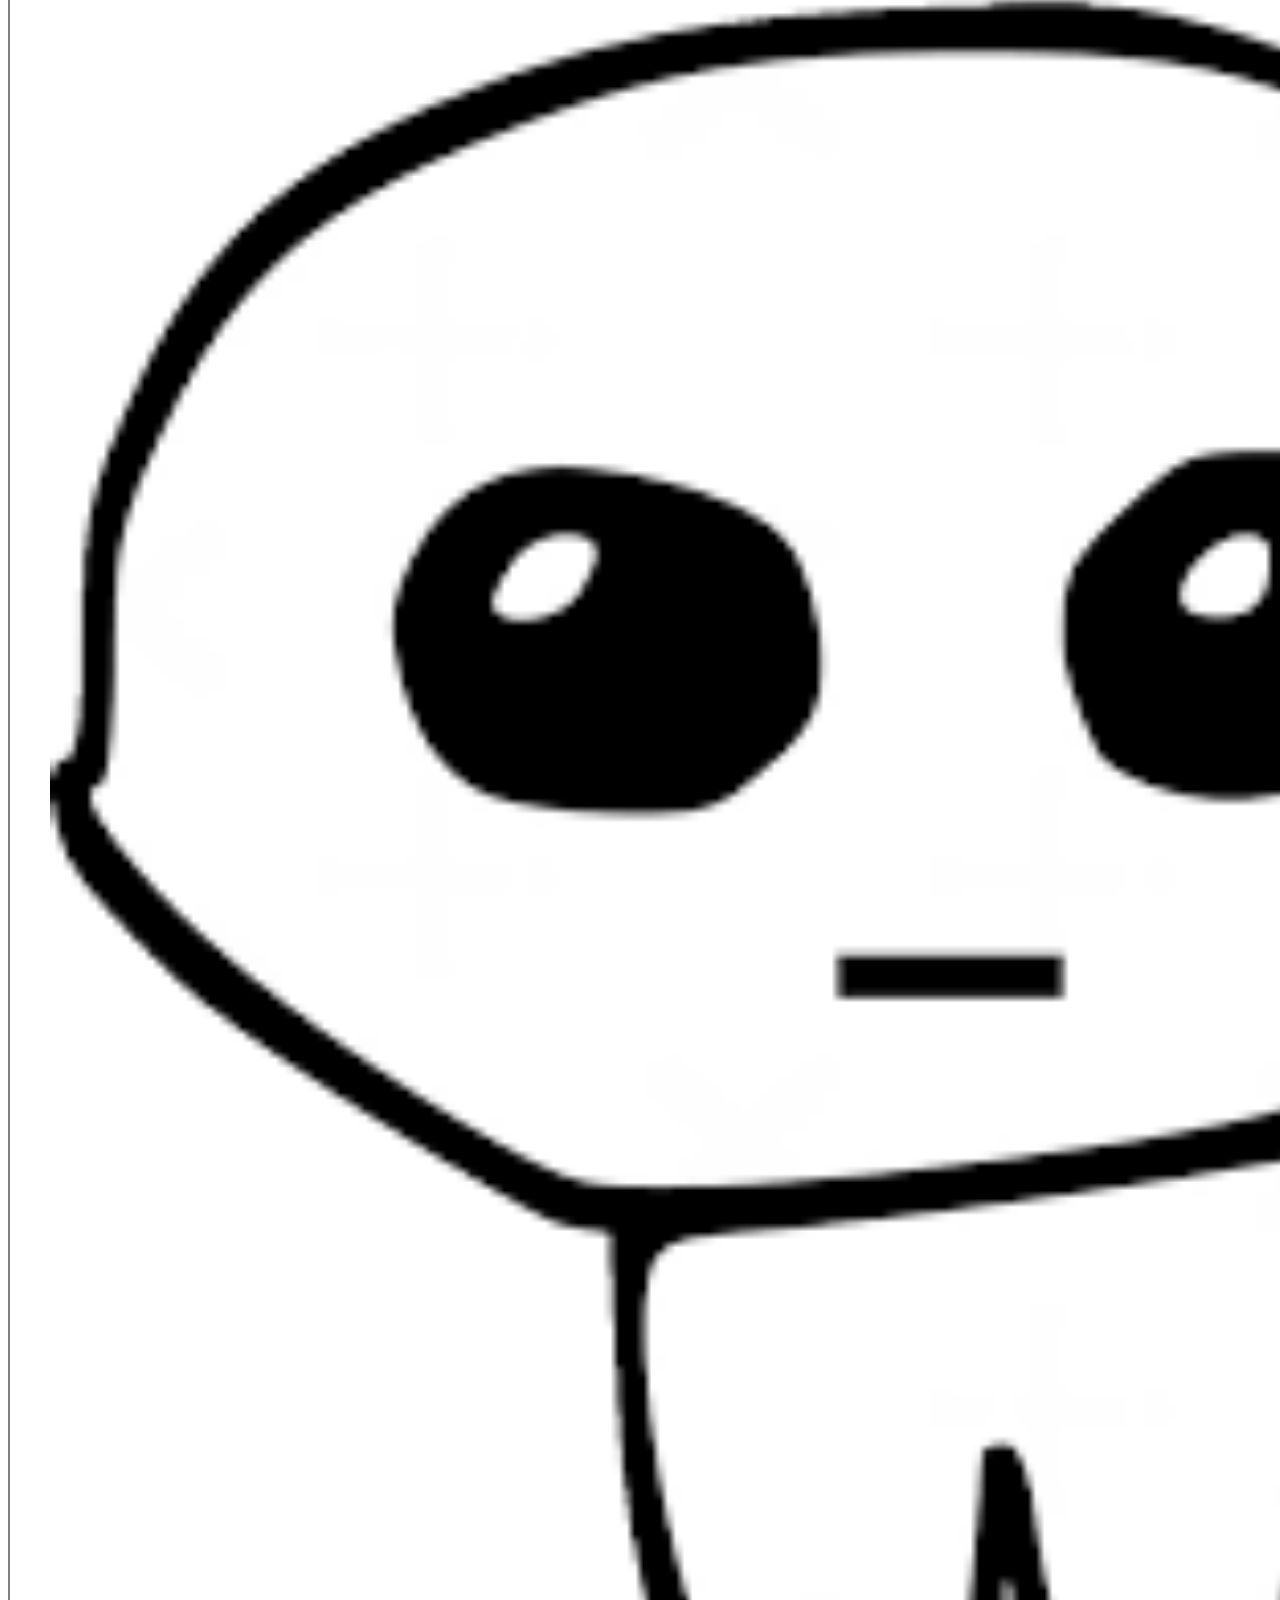
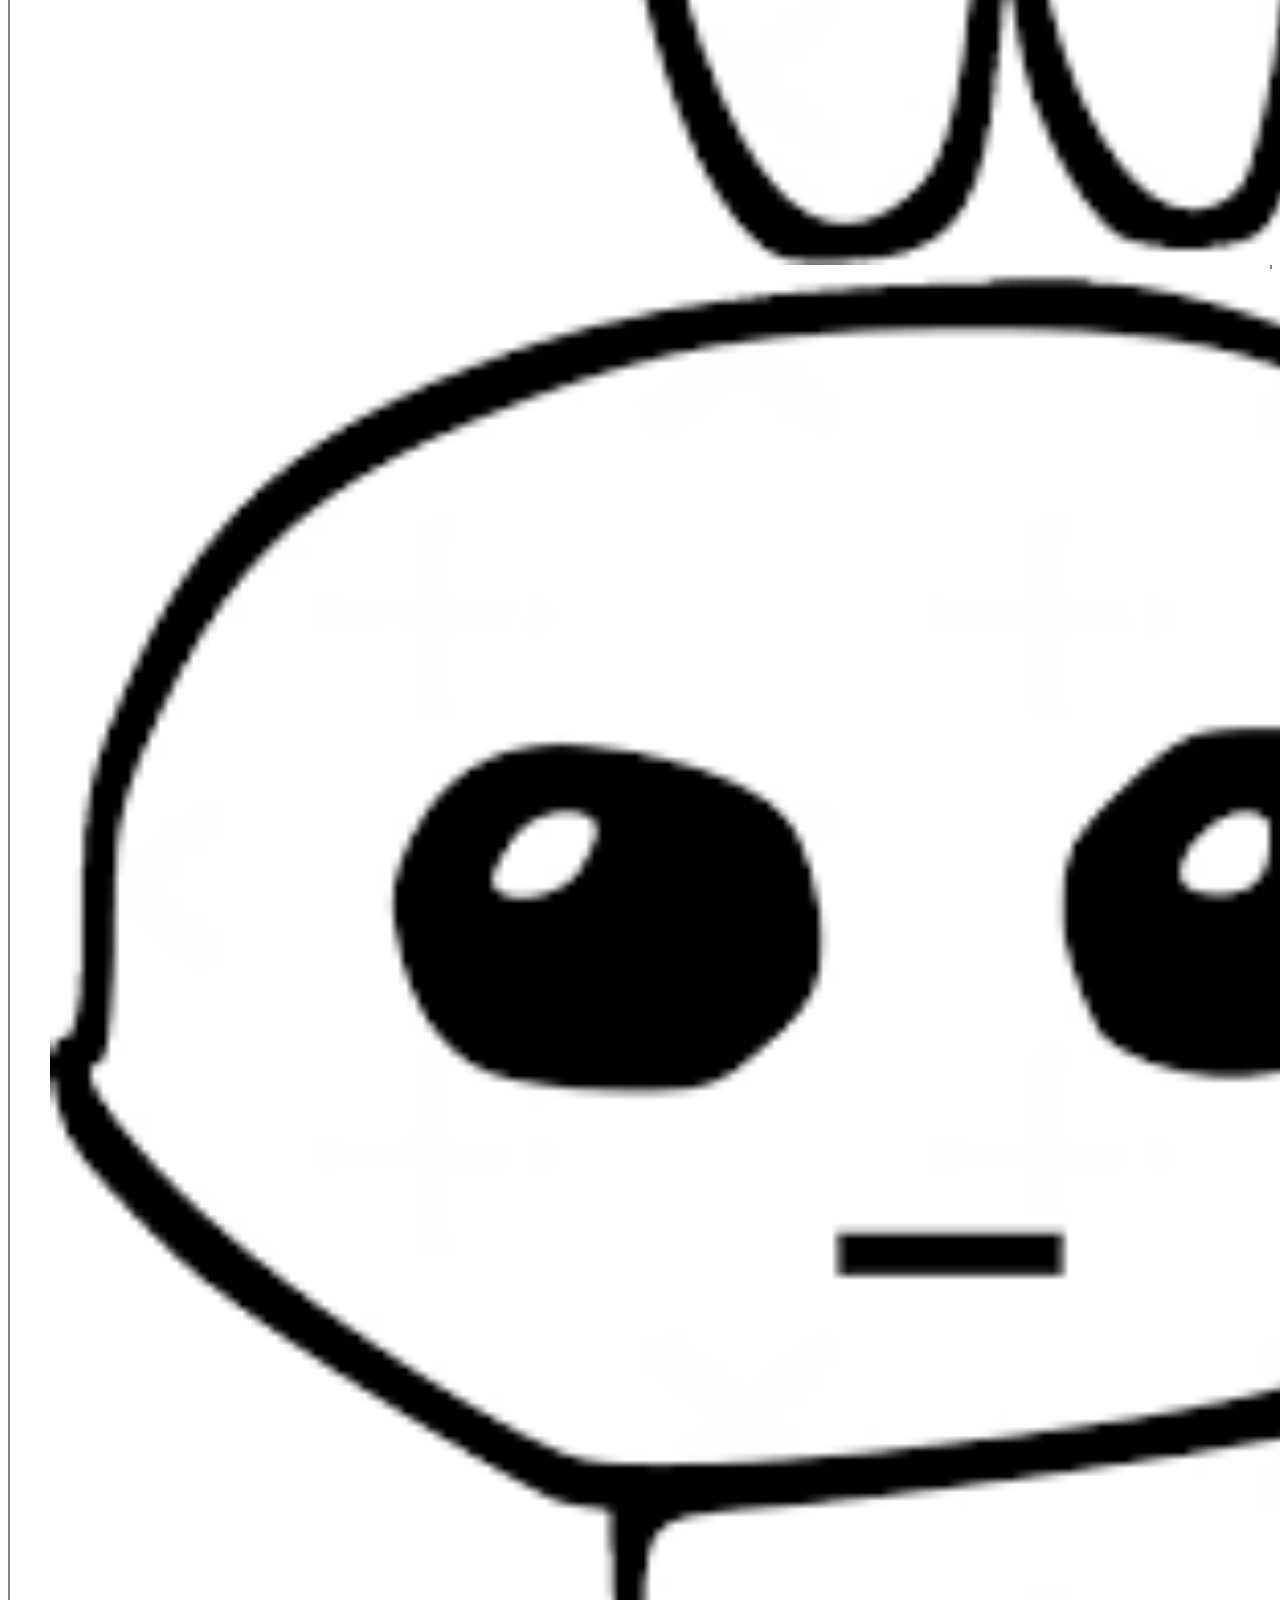
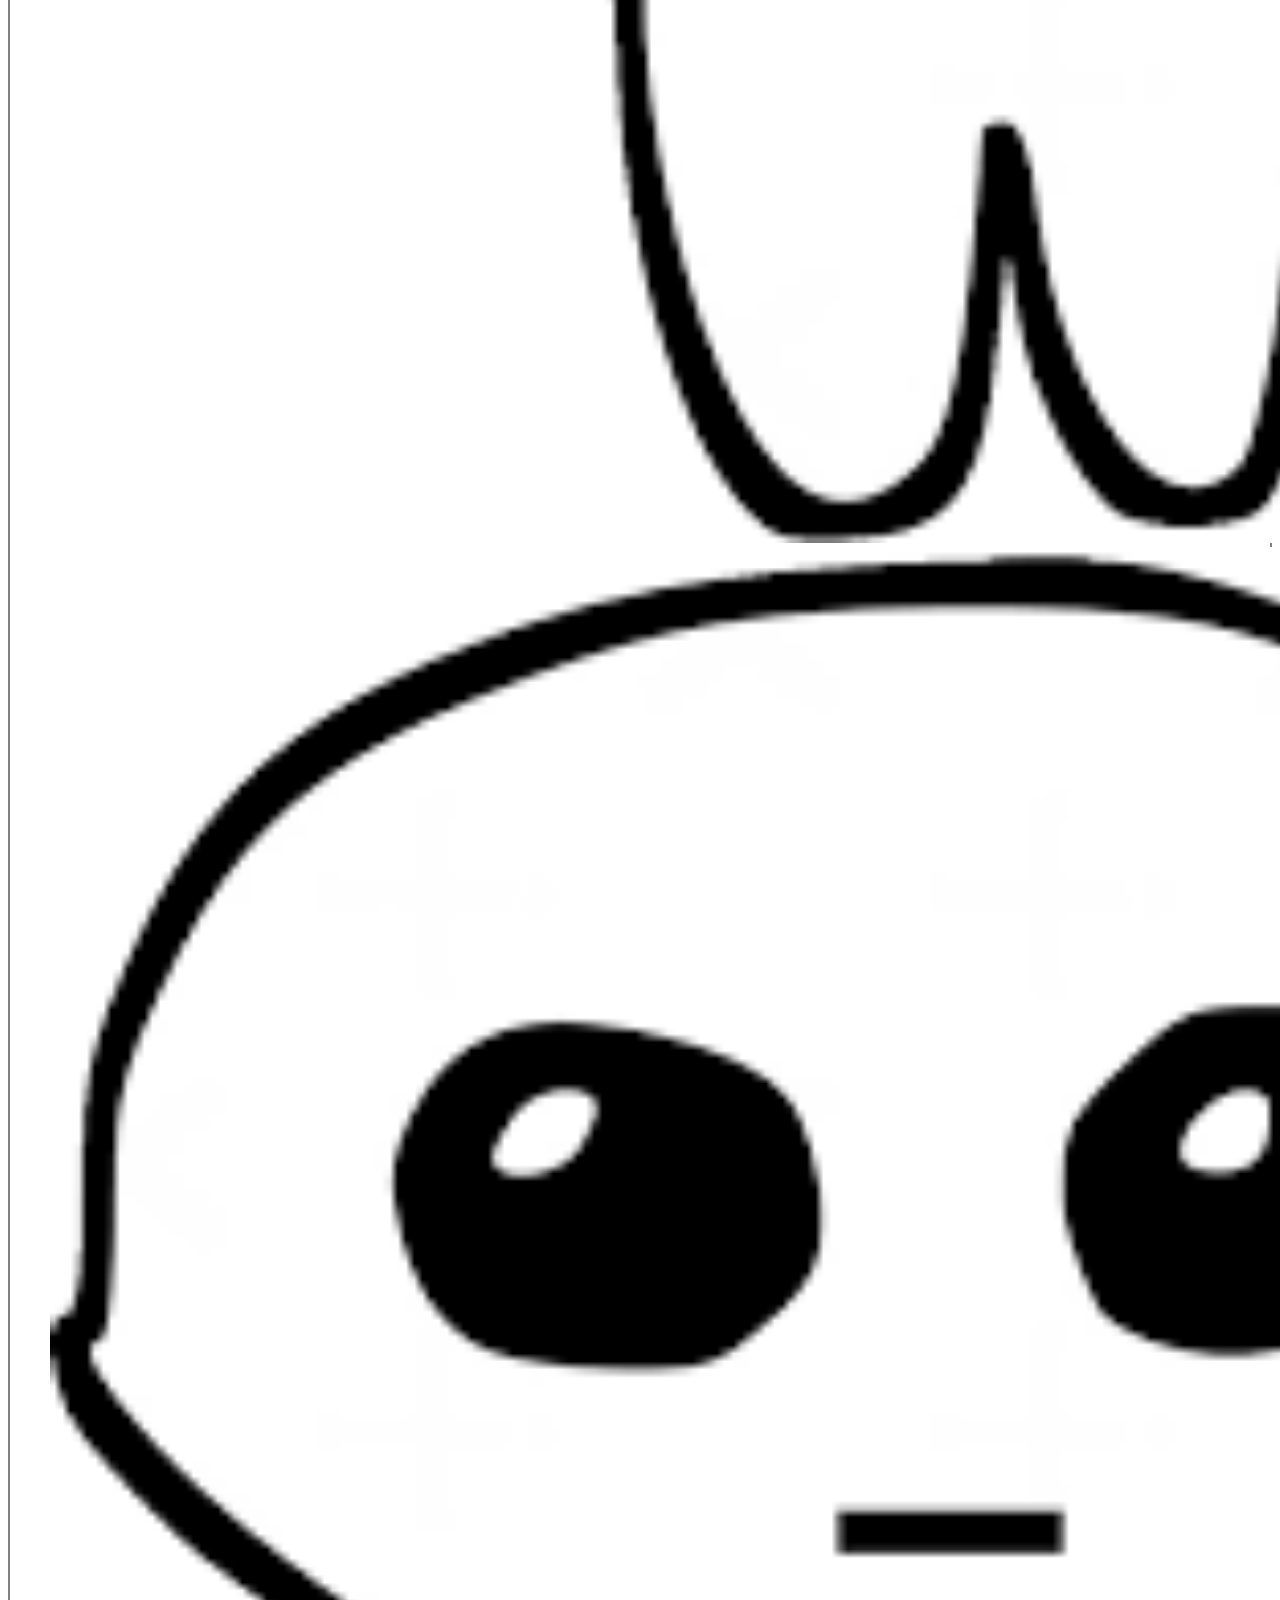
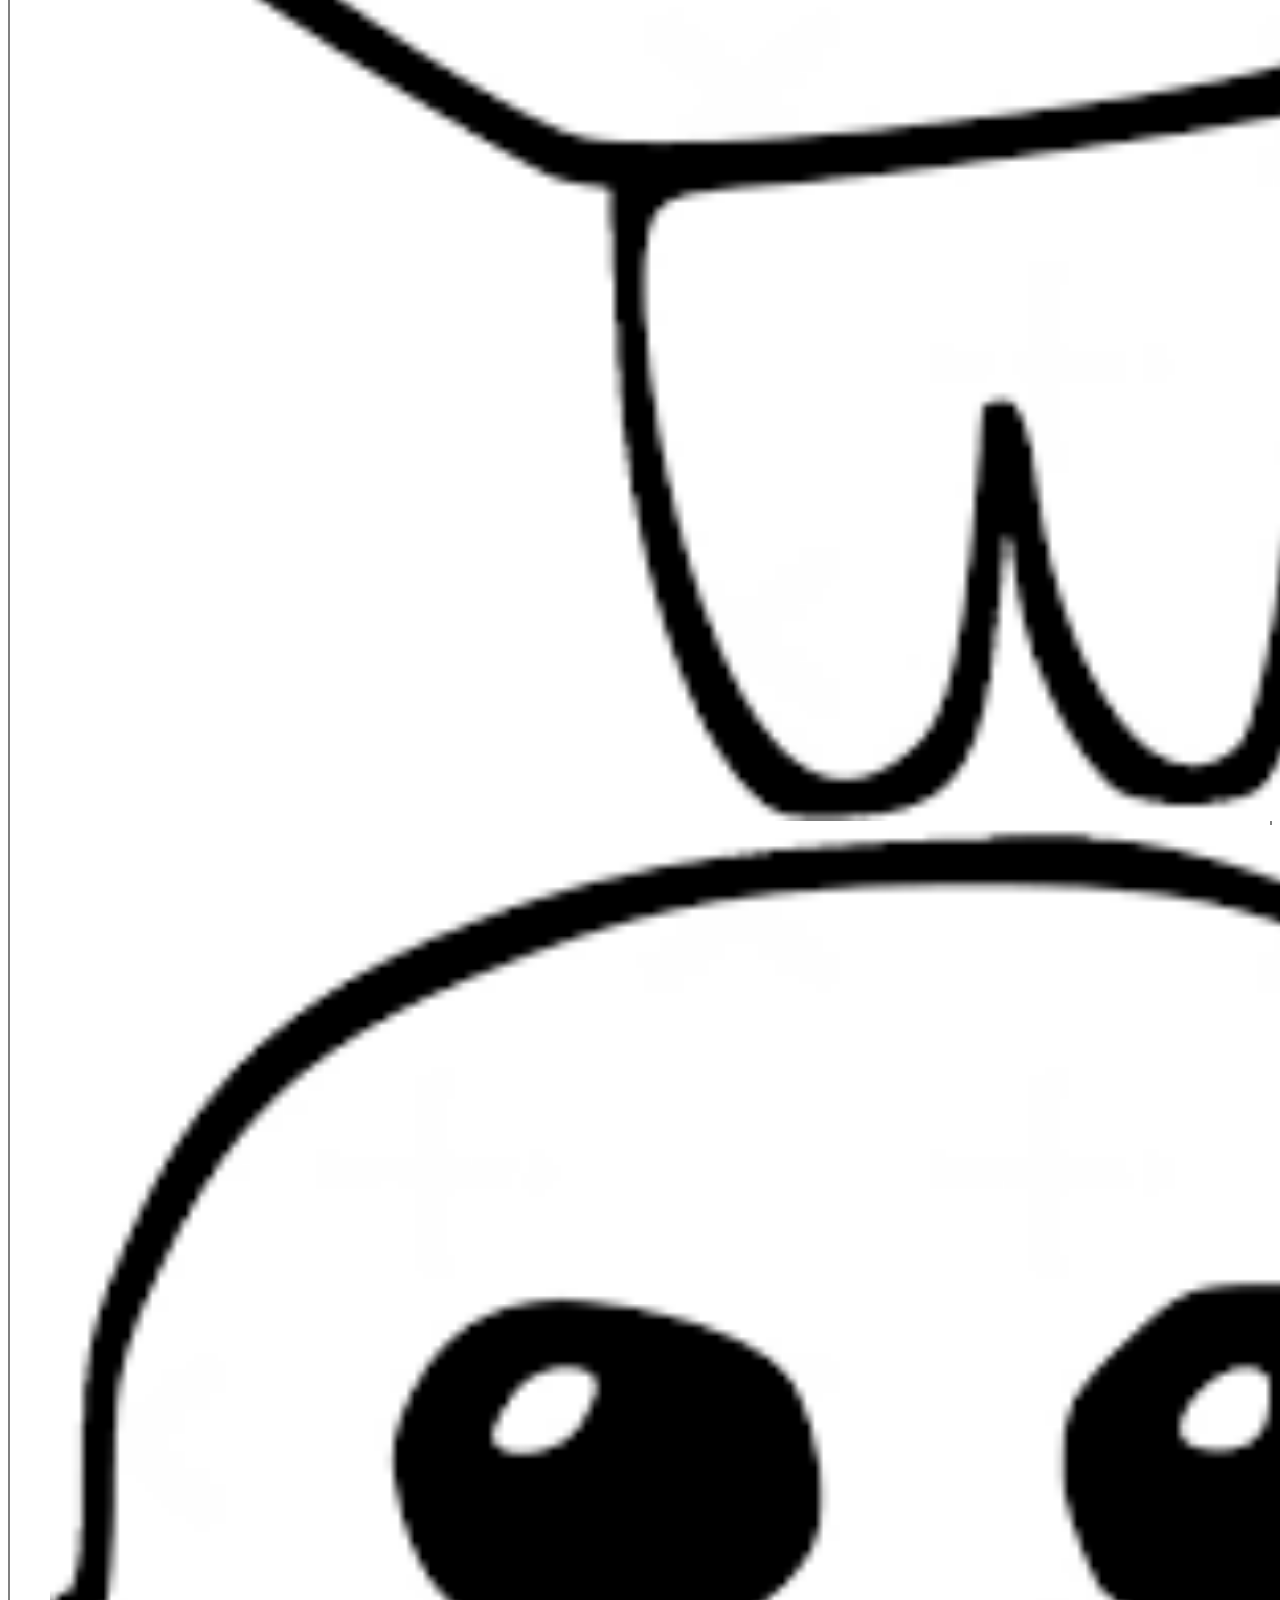
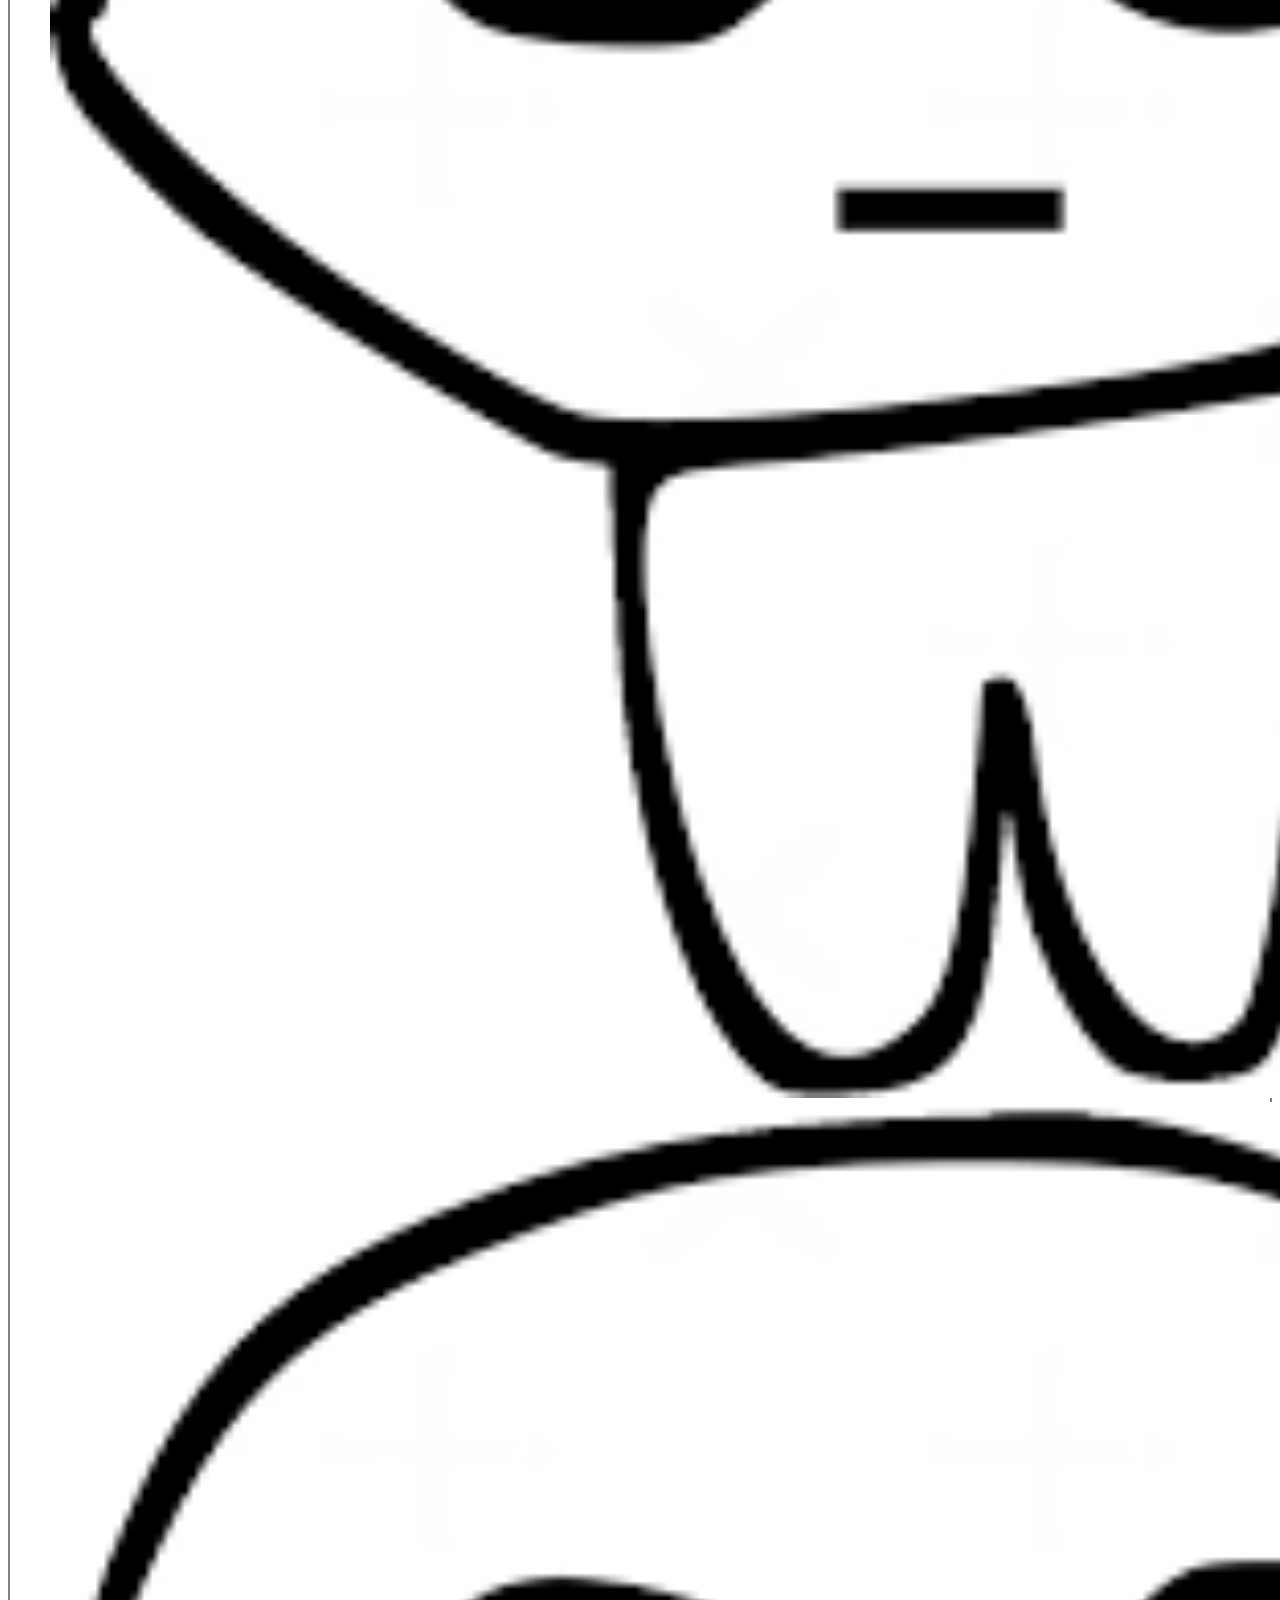
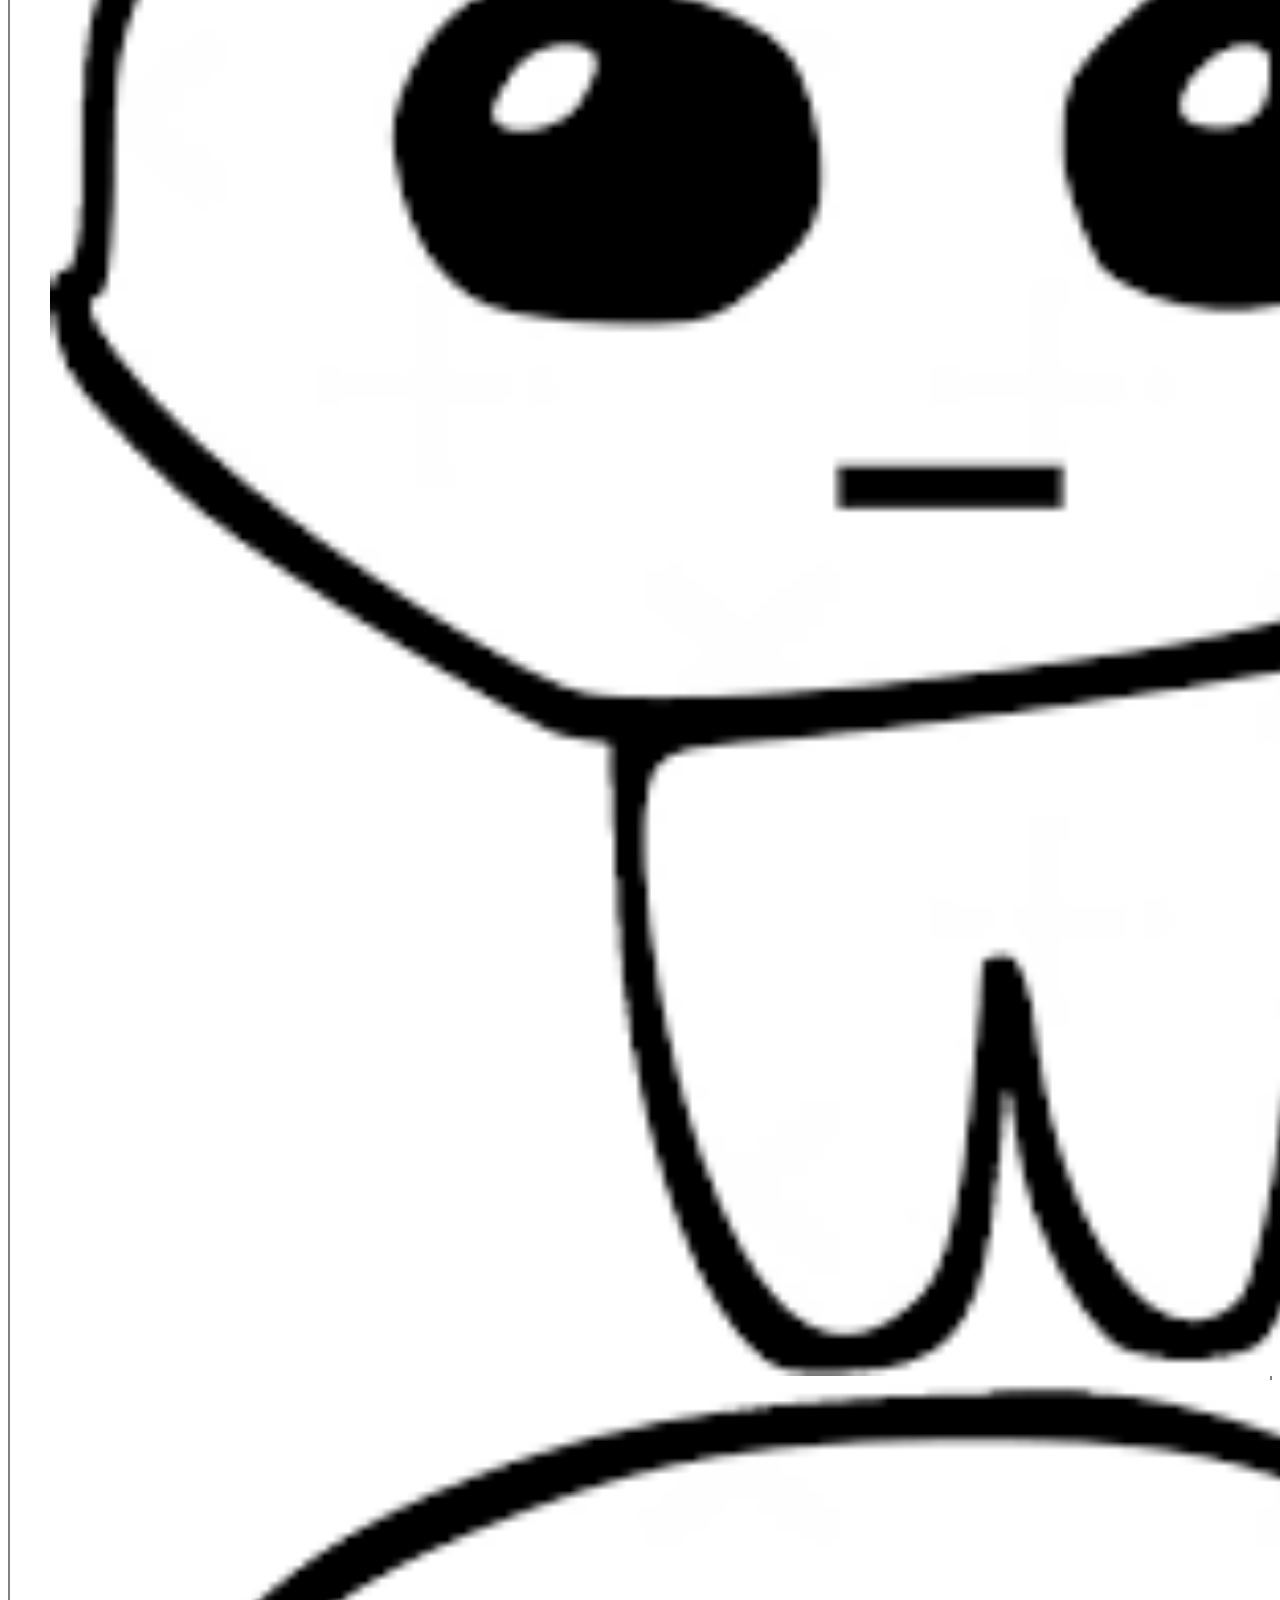
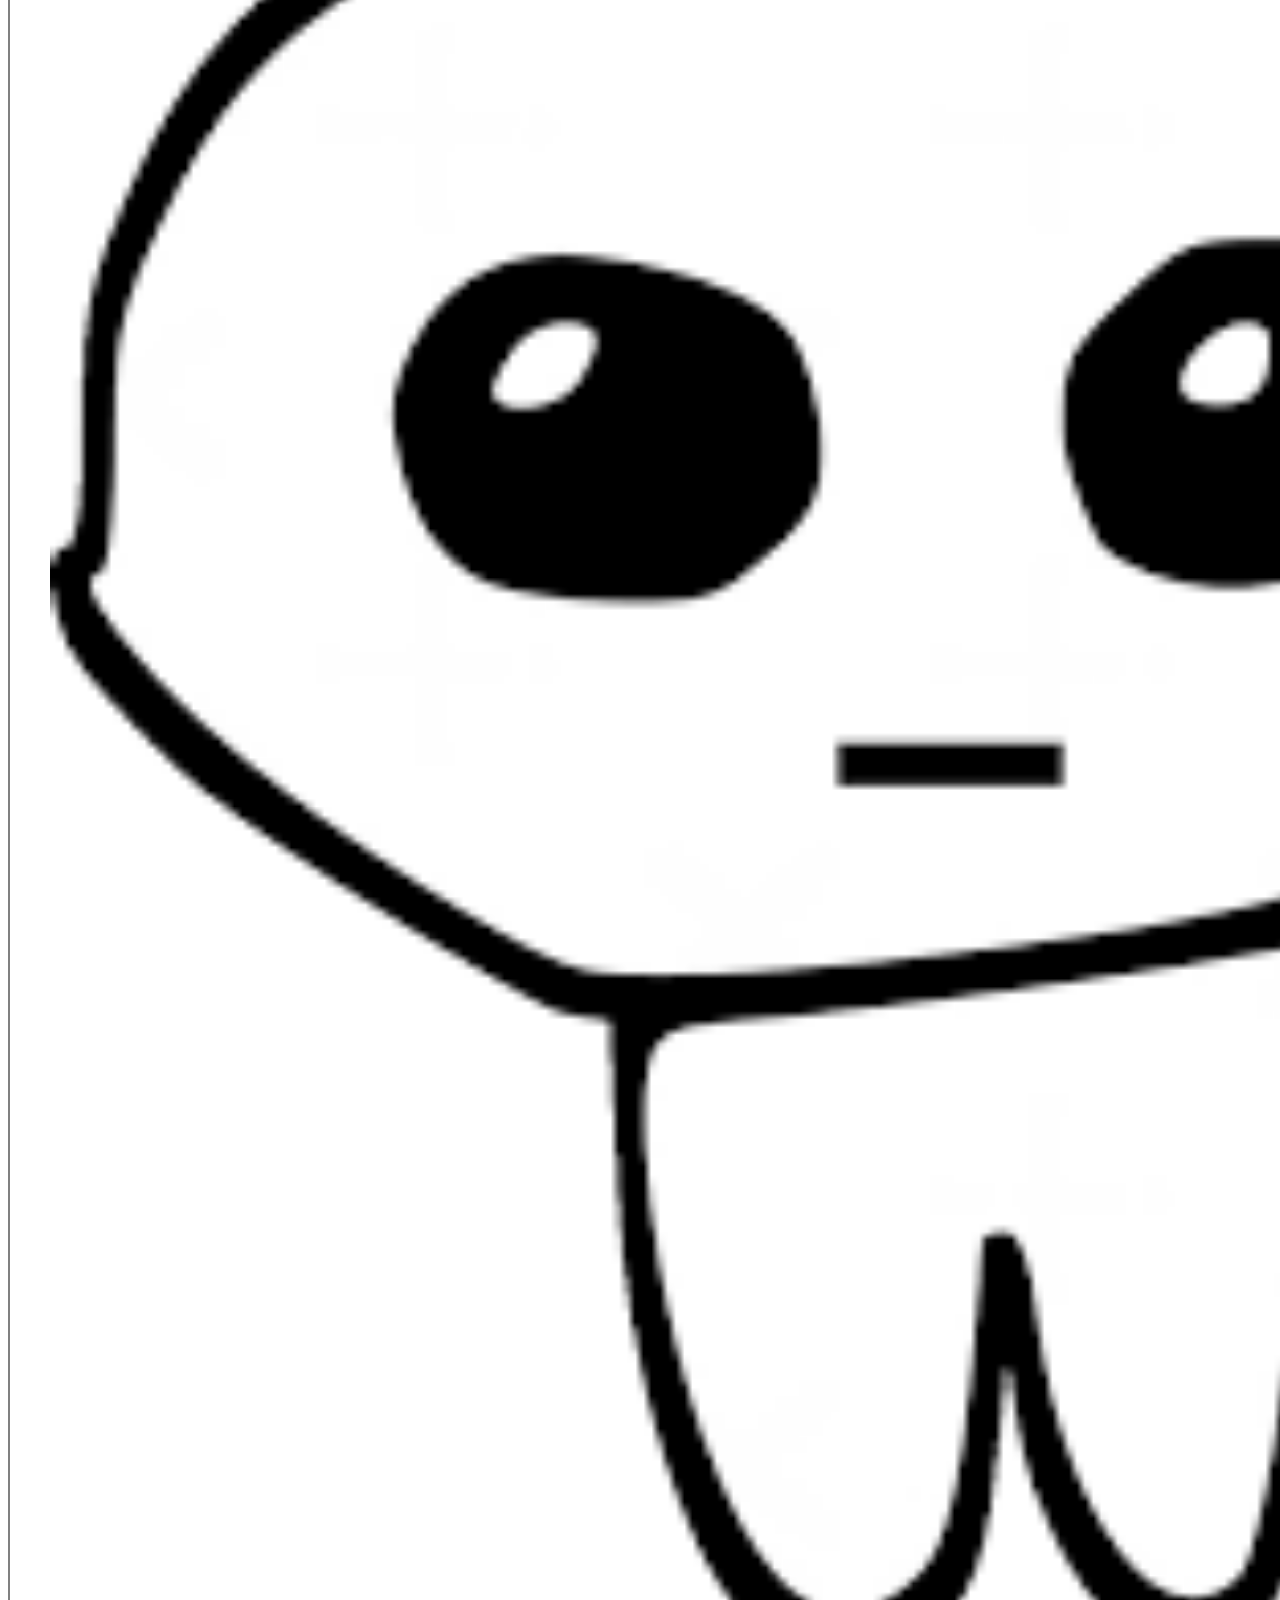
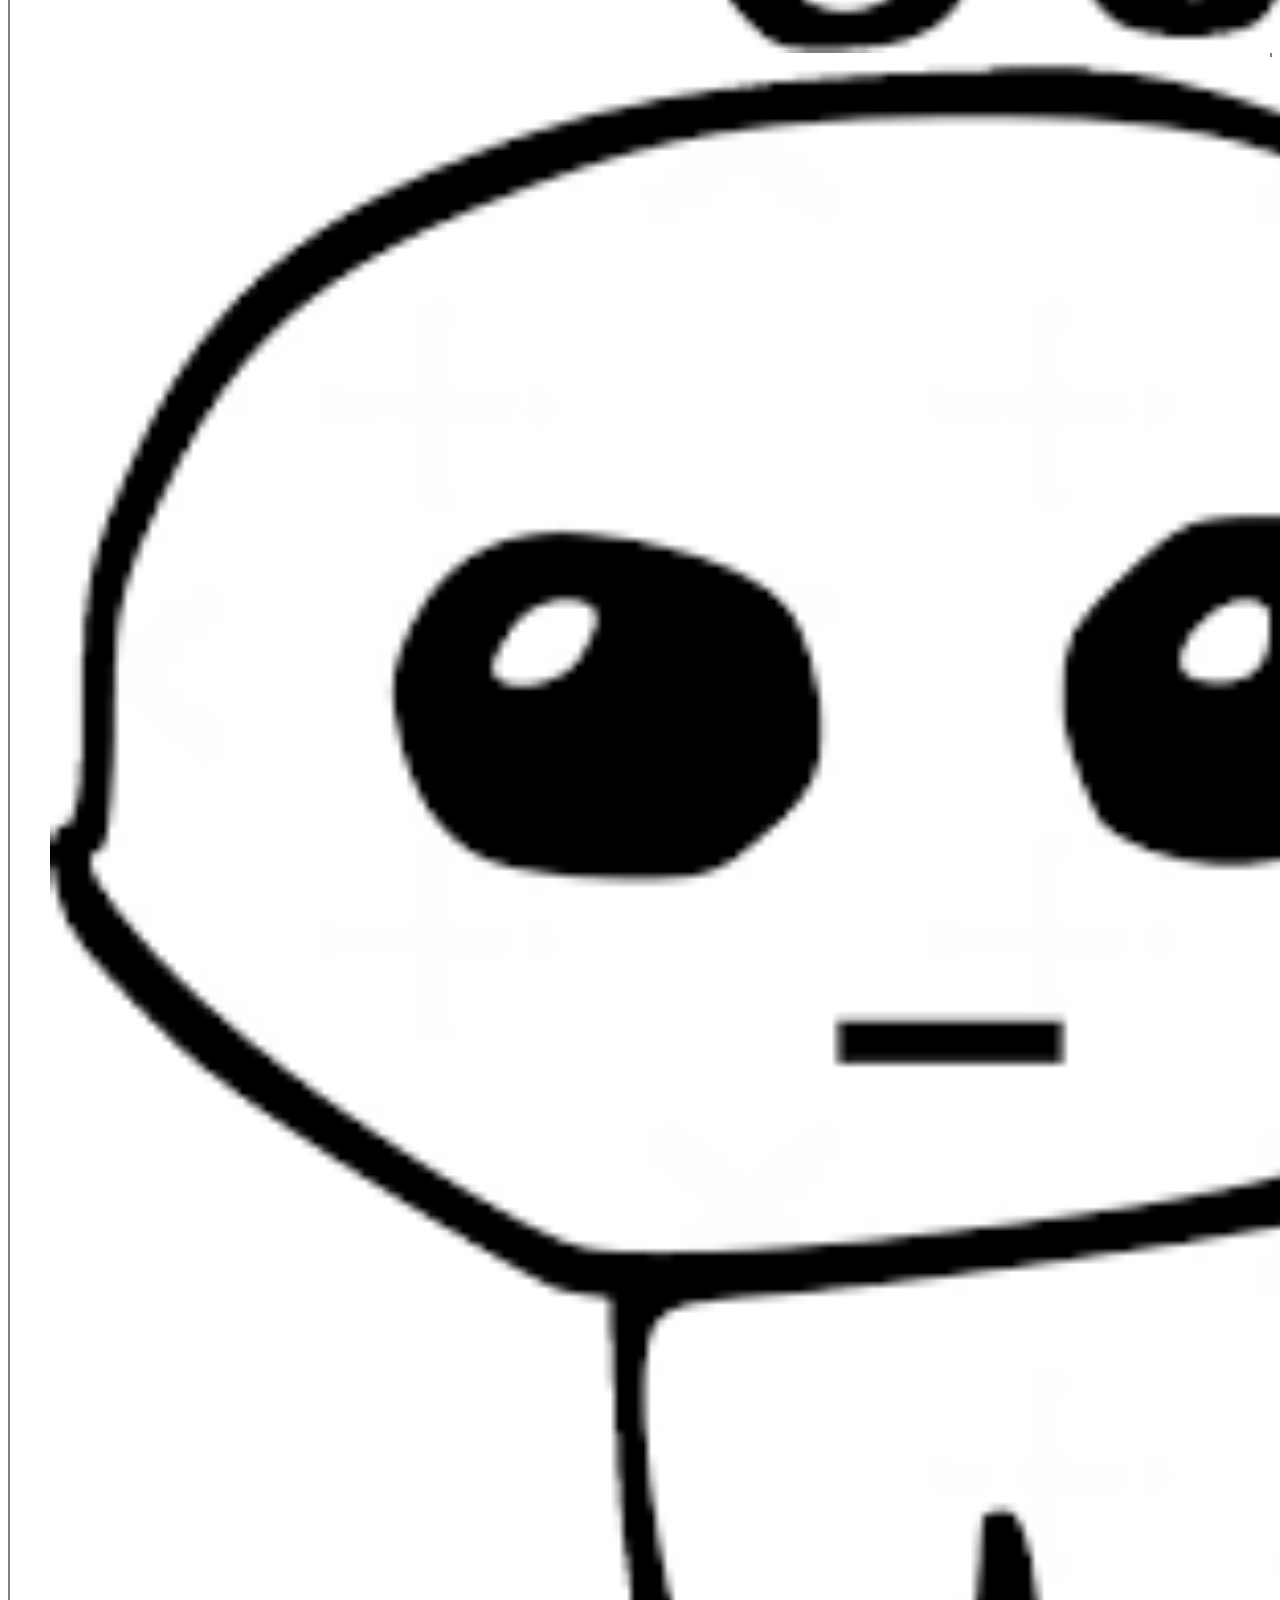
==== commit c03f8619: "yippee" ====
--- a/about.html
+++ b/about.html
@@ -27,38 +27,72 @@
         <li>Garden Warfare 2</li>
         <li>Ultrakill</li>
         <li>Forsaken</li>
+        <li>Yeeps hide and seek</li>
+        <li>Orion Drift</li>
+        <li>Gorilla Tag</li>
     </ul>
     <img src="img/download.jpg" alt="img can't load">
     <img src="img/download (1).jpg" alt="img can't load">
     <img src="img/download (2).jpg" alt="img can't load">
     <img src="img/download (3).jpg" alt="img can't load">
+    <img src="img/download (8).jpg" alt="img can't load">
+    <img src="img/download (9).jpg" alt="img can't load">
+    <img src="img/download (10).jpg" alt="img can't load">
     <ul id="list">
         Some serise that I like are
-<li>Sakamoto Days</li>
-<li>JJK</li>
-<li>Mob Psycho</li>
-<li>Avatar the last Airbender</li>
+        <li>Sakamoto Days</li>
+        <li>JJK</li>
+        <li>Mob Psycho</li>
+        <li>Avatar the last Airbender</li>
     </ul>
     <img src="img/download (4).jpg" alt="img can't load">
     <img src="img/download (5).jpg" alt="img can't load">
     <img src="img/download (6).jpg" alt="img can't load">
     <img src="img/download (7).jpg" alt="img can't load">
     <ul id="list">
-        I'm also probably one of if not one of the weirdest people you have ever met
-        <img class="yippee" src="img/download.png" alt="img can't load" >
-        <img class="yippee" src="img/download.png" alt="img can't load" >
-        <img class="yippee" src="img/download.png" alt="img can't load" >
-        <img class="yippee" src="img/download.png" alt="img can't load" >
-        <img class="yippee" src="img/download.png" alt="img can't load" >
-        <img class="yippee" src="img/download.png" alt="img can't load" >
-        <img class="yippee" src="img/download.png" alt="img can't load" >
-        <img class="yippee" src="img/download.png" alt="img can't load" >
-        <img class="yippee" src="img/download.png" alt="img can't load" >
-        <img class="yippee" src="img/download.png" alt="img can't load" >
-        <img class="yippee" src="img/download.png" alt="img can't load" >
-        <img class="yippee" src="img/download.png" alt="img can't load" >
-        <img class="yippee" src="img/download.png" alt="img can't load" >
-        <img class="yippee" src="img/download.png" alt="img can't load" >
+        I'm also probably one of if not one of the sillyest people you have ever met
+        <img class="yippee" src="img/download.png" alt="img can't load">
+        <img class="yippee" src="img/download.png" alt="img can't load">
+        <img class="yippee" src="img/download.png" alt="img can't load">
+        <img class="yippee" src="img/download.png" alt="img can't load">
+        <img class="yippee" src="img/download.png" alt="img can't load">
+        <img class="yippee" src="img/download.png" alt="img can't load">
+        <img class="yippee" src="img/download.png" alt="img can't load">
+        <img class="yippee" src="img/download.png" alt="img can't load">
+        <img class="yippee" src="img/download.png" alt="img can't load">
+        <img class="yippee" src="img/download.png" alt="img can't load">
+        <img class="yippee" src="img/download.png" alt="img can't load">
+        <img class="yippee" src="img/download.png" alt="img can't load">
+        <img class="yippee" src="img/download.png" alt="img can't load">
+        <img class="yippee" src="img/download.png" alt="img can't load">
+        <img class="yippee" src="img/download.png" alt="img can't load">
+        <img class="yippee" src="img/download.png" alt="img can't load">
+        <img class="yippee" src="img/download.png" alt="img can't load">
+        <img class="yippee" src="img/download.png" alt="img can't load">
+        <img class="yippee" src="img/download.png" alt="img can't load">
+        <img class="yippee" src="img/download.png" alt="img can't load">
+        <img class="yippee" src="img/download.png" alt="img can't load">
+        <img class="yippee" src="img/download.png" alt="img can't load">
+        <img class="yippee" src="img/download.png" alt="img can't load">
+        <img class="yippee" src="img/download.png" alt="img can't load">
+        <img class="yippee" src="img/download.png" alt="img can't load">
+        <img class="yippee" src="img/download.png" alt="img can't load">
+        <img class="yippee" src="img/download.png" alt="img can't load">
+        <img class="yippee" src="img/download.png" alt="img can't load">
+        <img class="yippee" src="img/download.png" alt="img can't load">
+        <img class="yippee" src="img/download.png" alt="img can't load">
+        <img class="yippee" src="img/download.png" alt="img can't load">
+        <img class="yippee" src="img/download.png" alt="img can't load">
+        <img class="yippee" src="img/download.png" alt="img can't load">
+        <img class="yippee" src="img/download.png" alt="img can't load">
+        <img class="yippee" src="img/download.png" alt="img can't load">
+        <img class="yippee" src="img/download.png" alt="img can't load">
+        <img class="yippee" src="img/download.png" alt="img can't load">
+        <img class="yippee" src="img/download.png" alt="img can't load">
+        <img class="yippee" src="img/download.png" alt="img can't load">
+        <img class="yippee" src="img/download.png" alt="img can't load">
+        <img class="yippee" src="img/download.png" alt="img can't load">
+        <img class="yippee" src="img/download.png" alt="img can't load">
     </ul>
 </body>
 
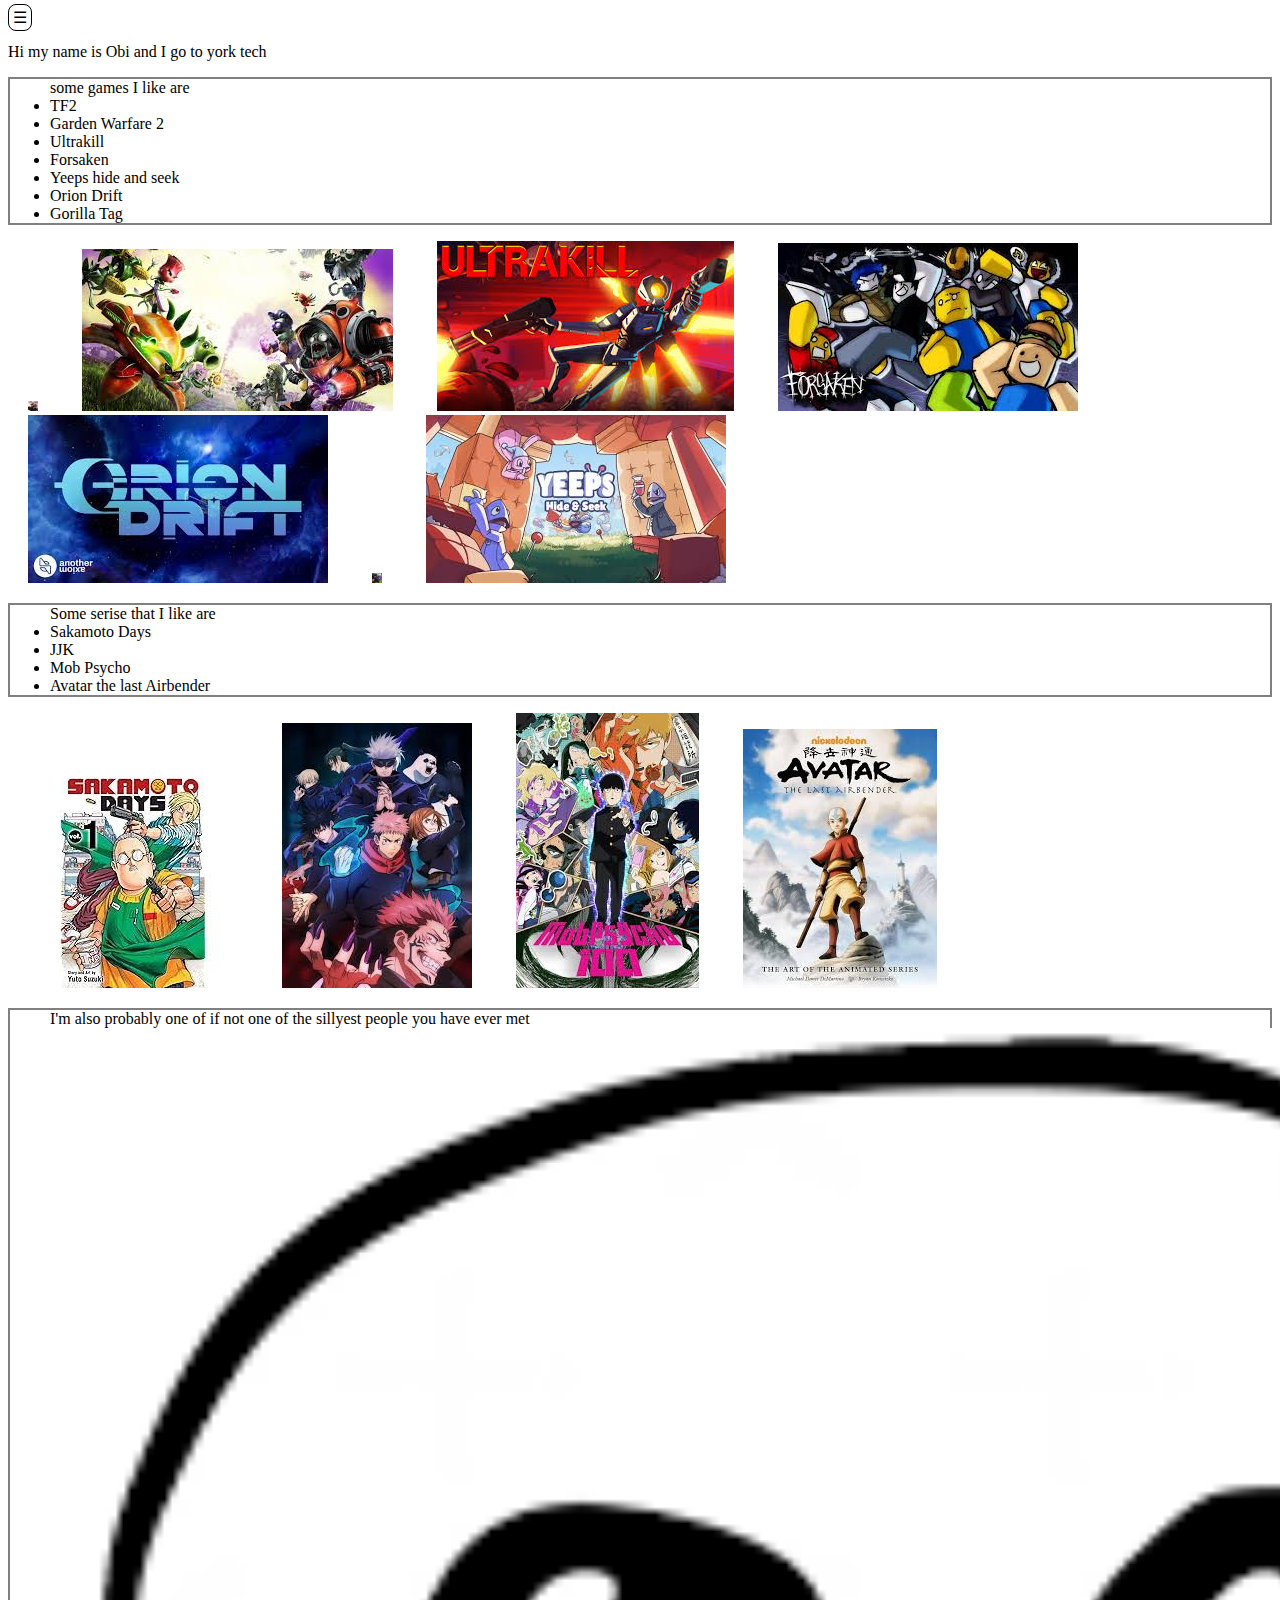
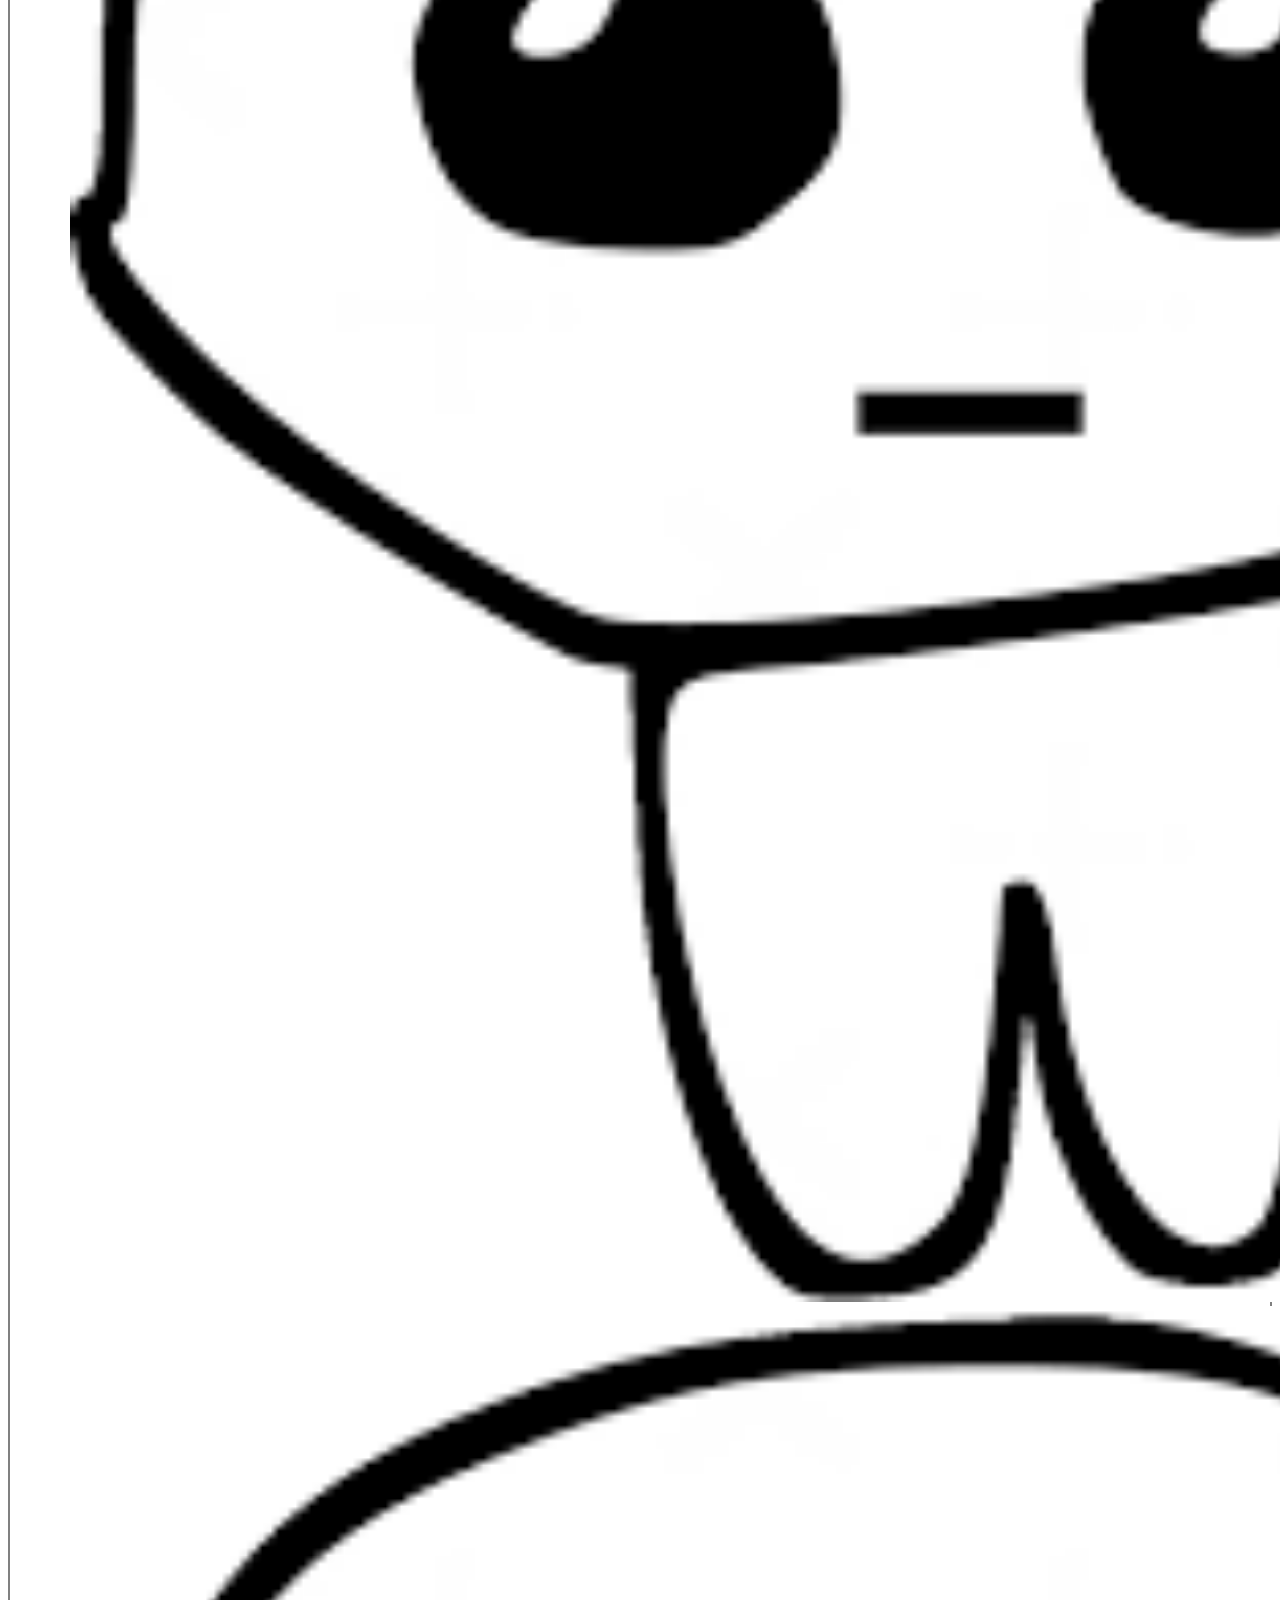
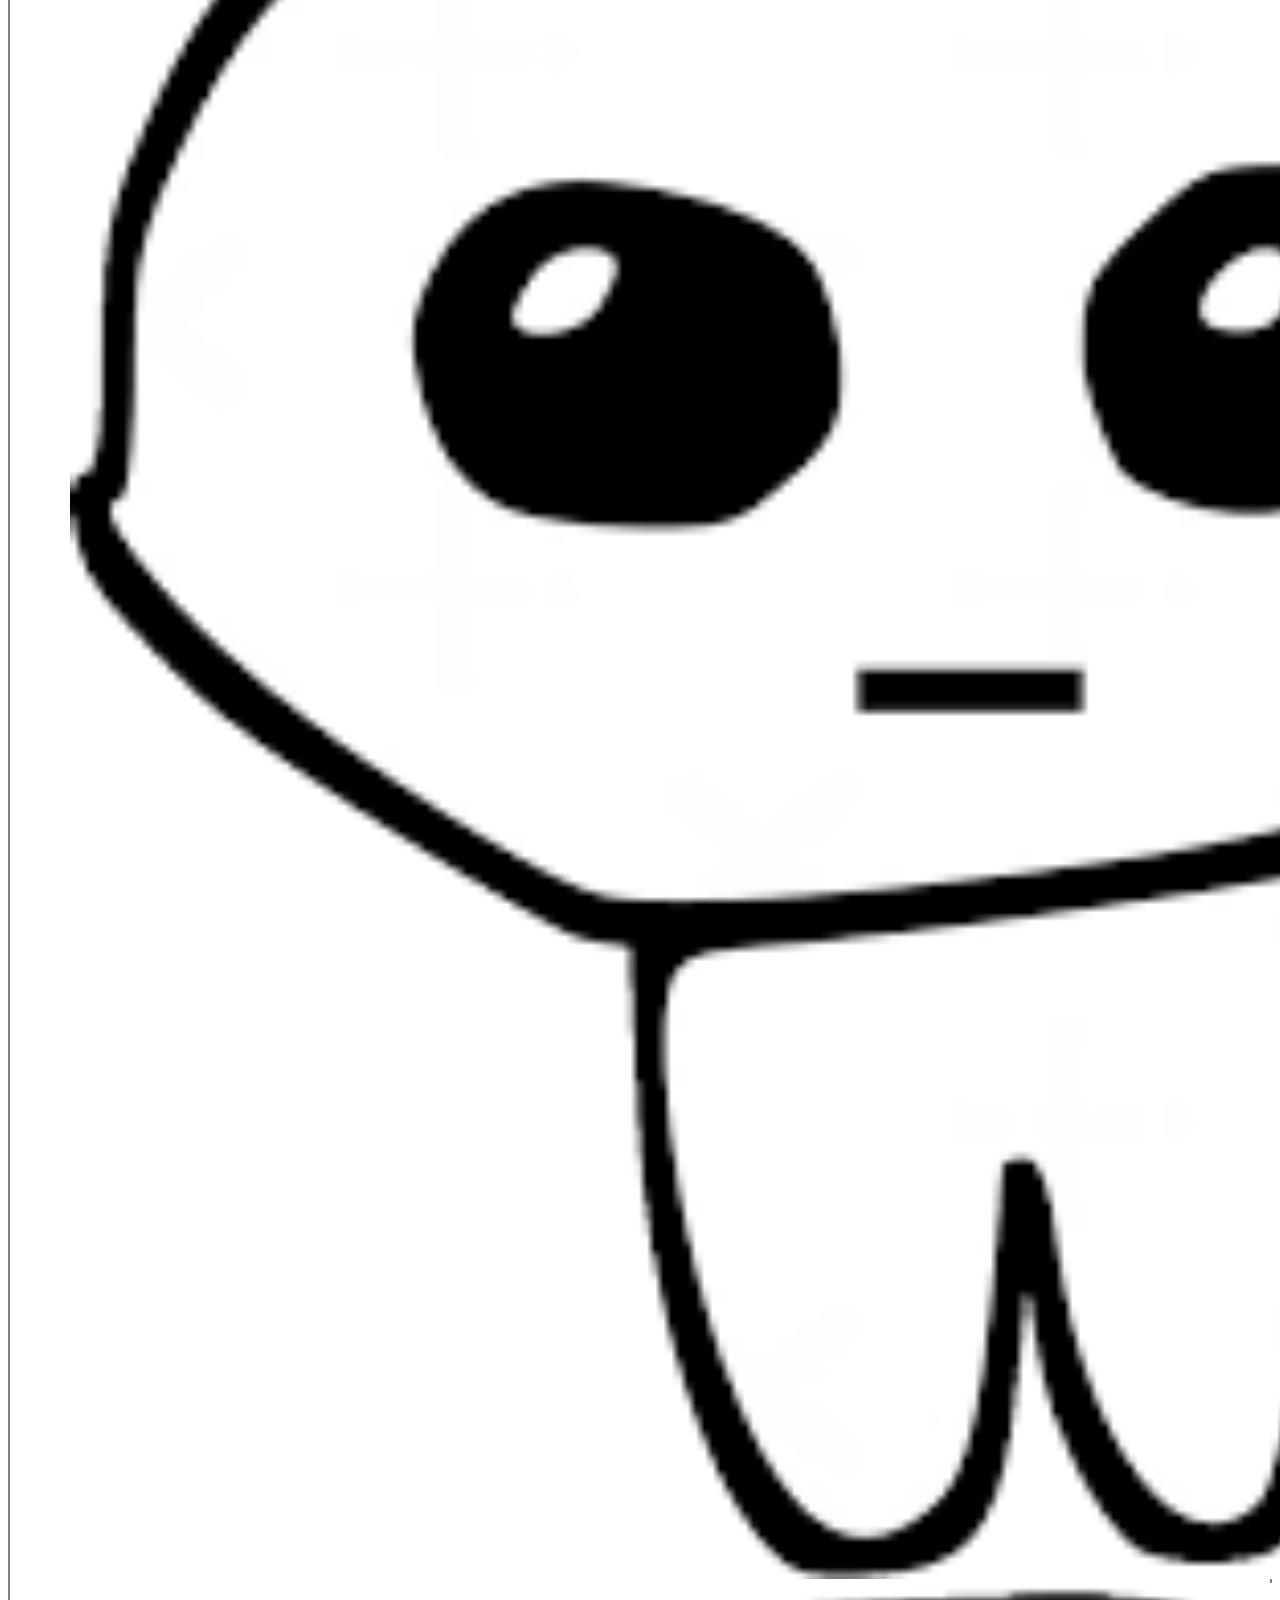
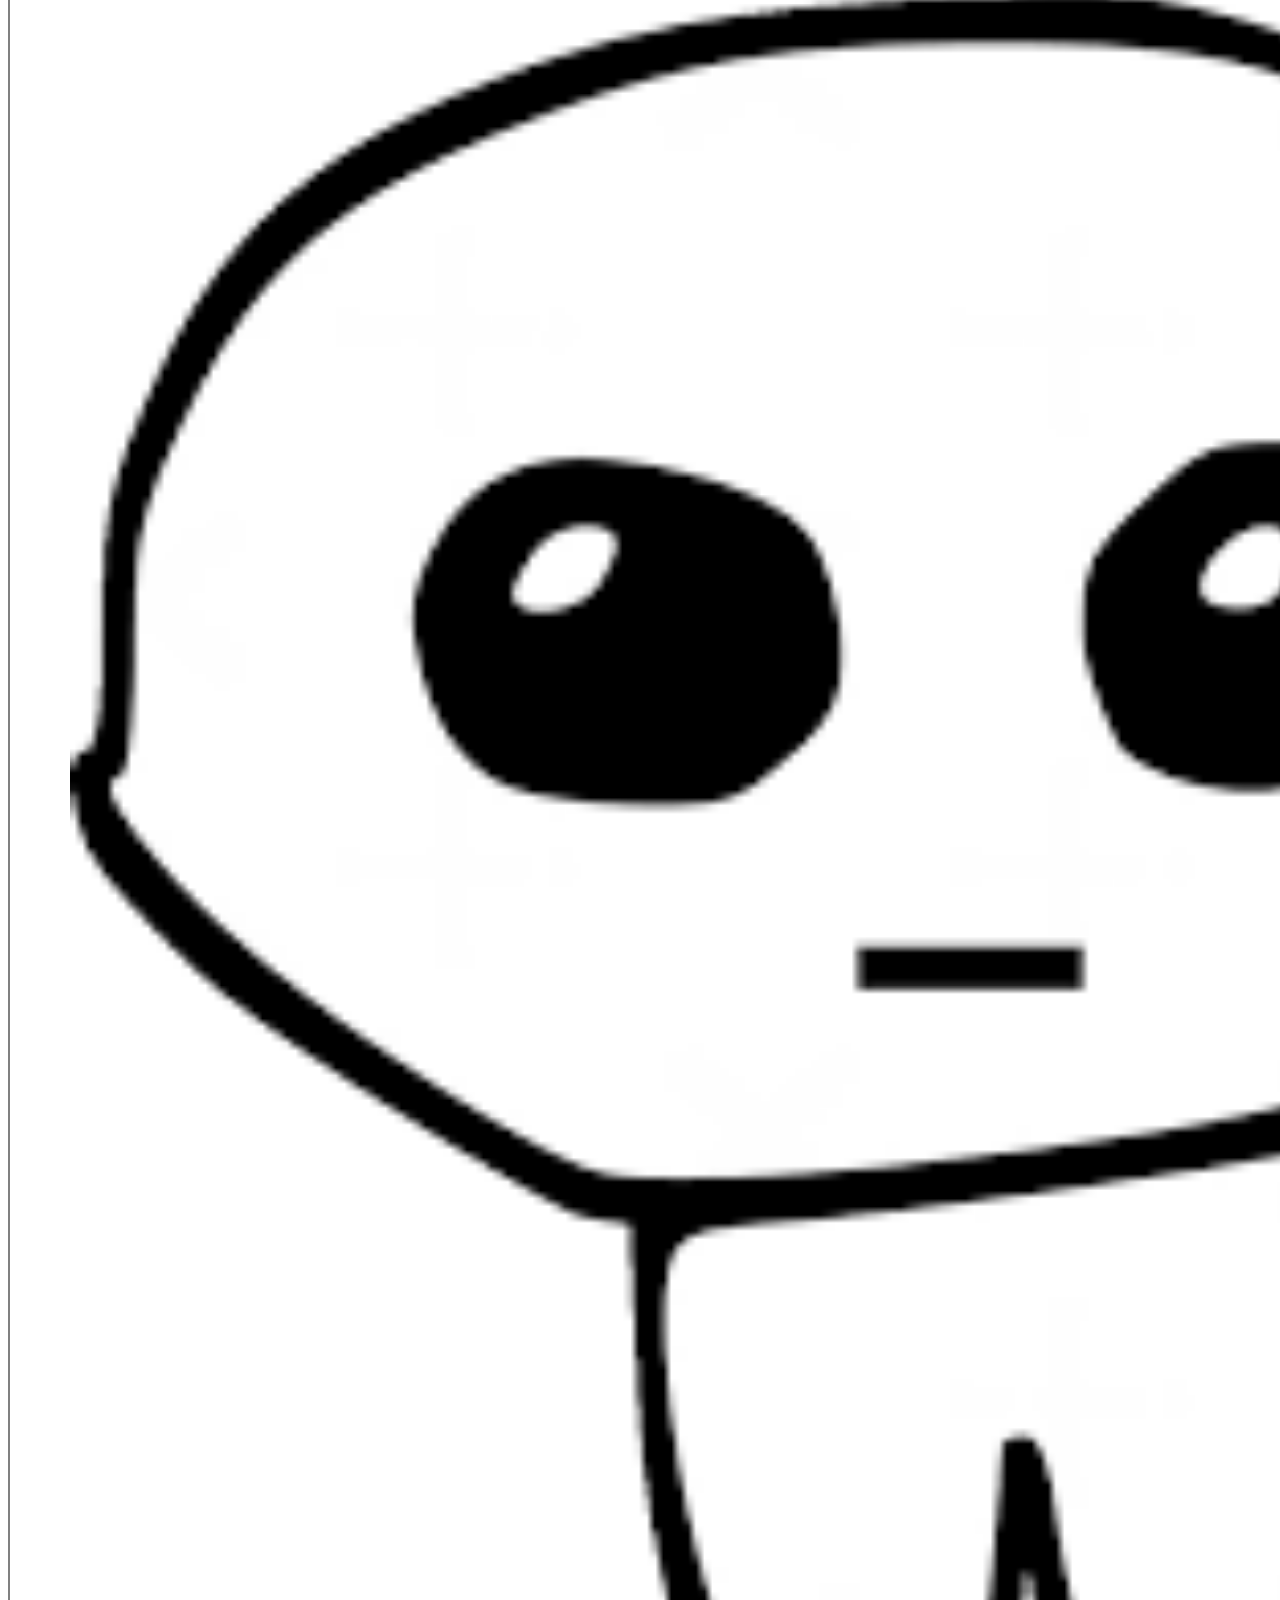
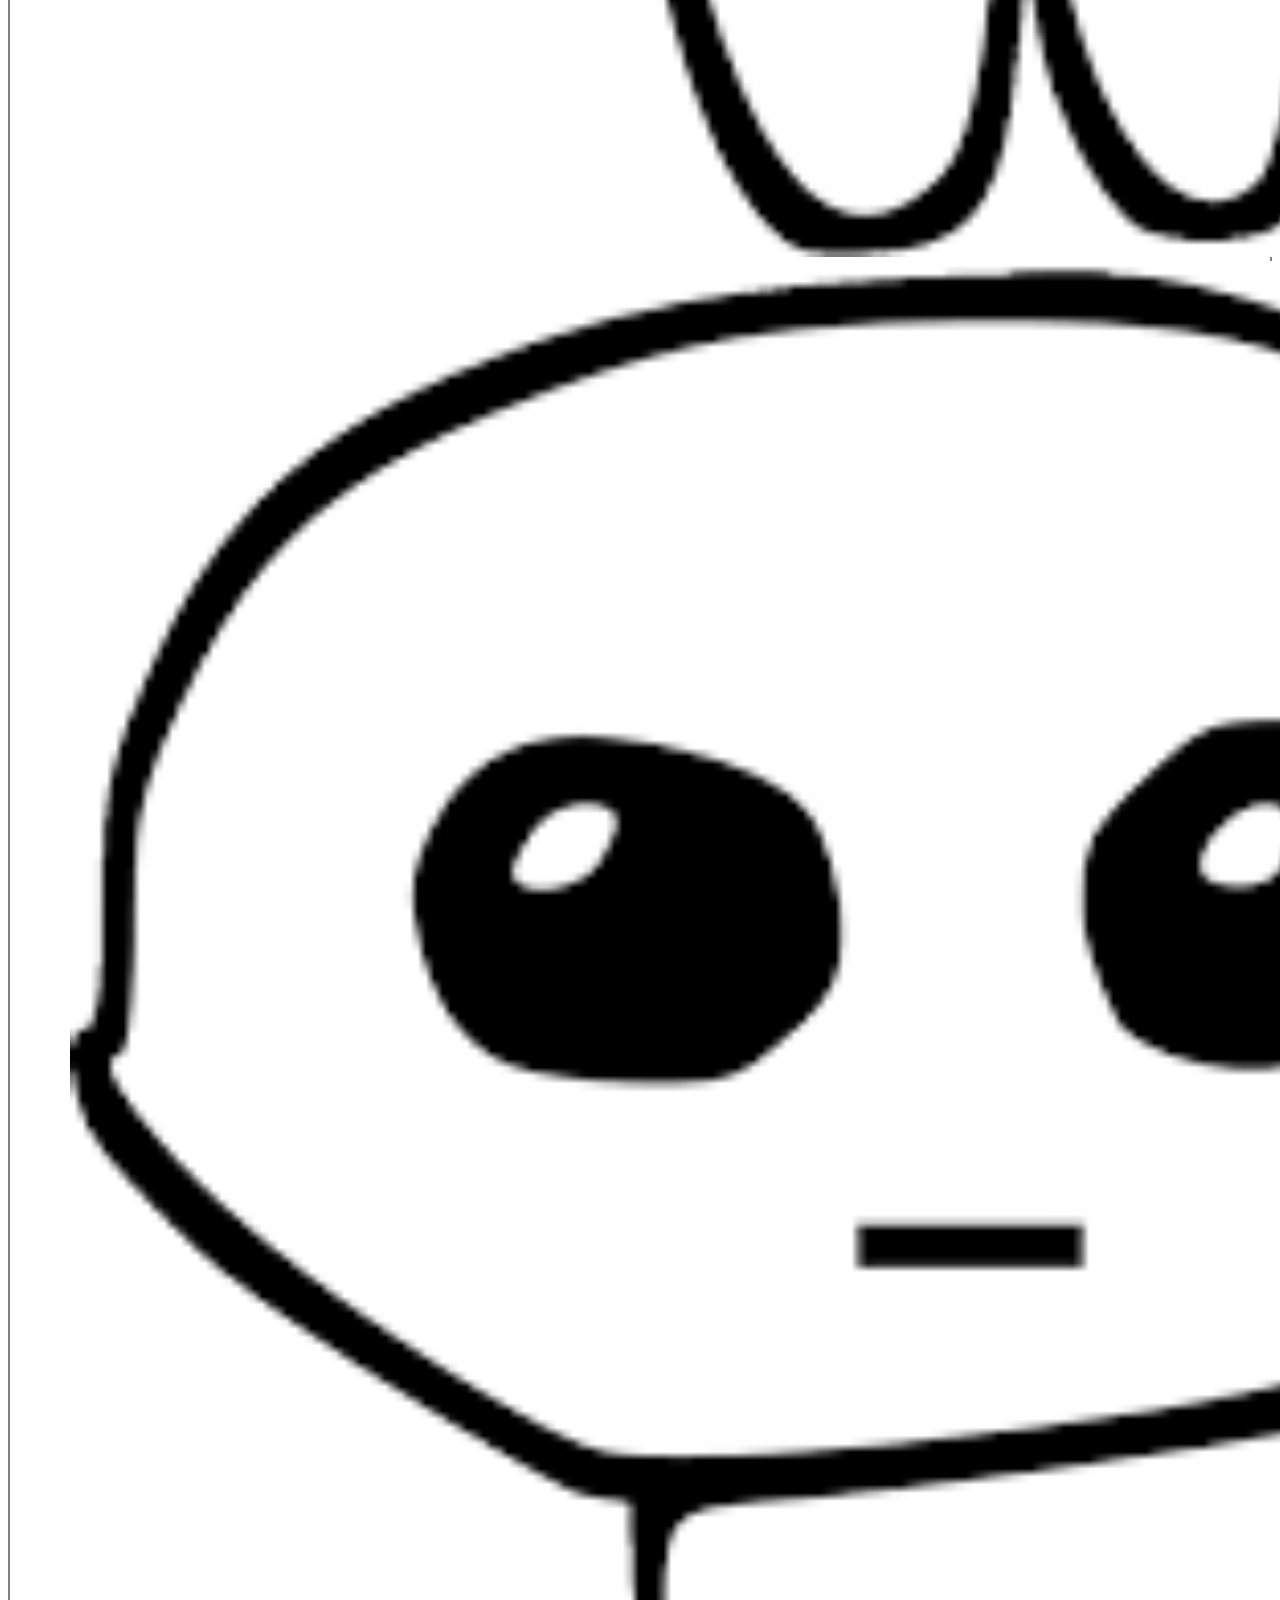
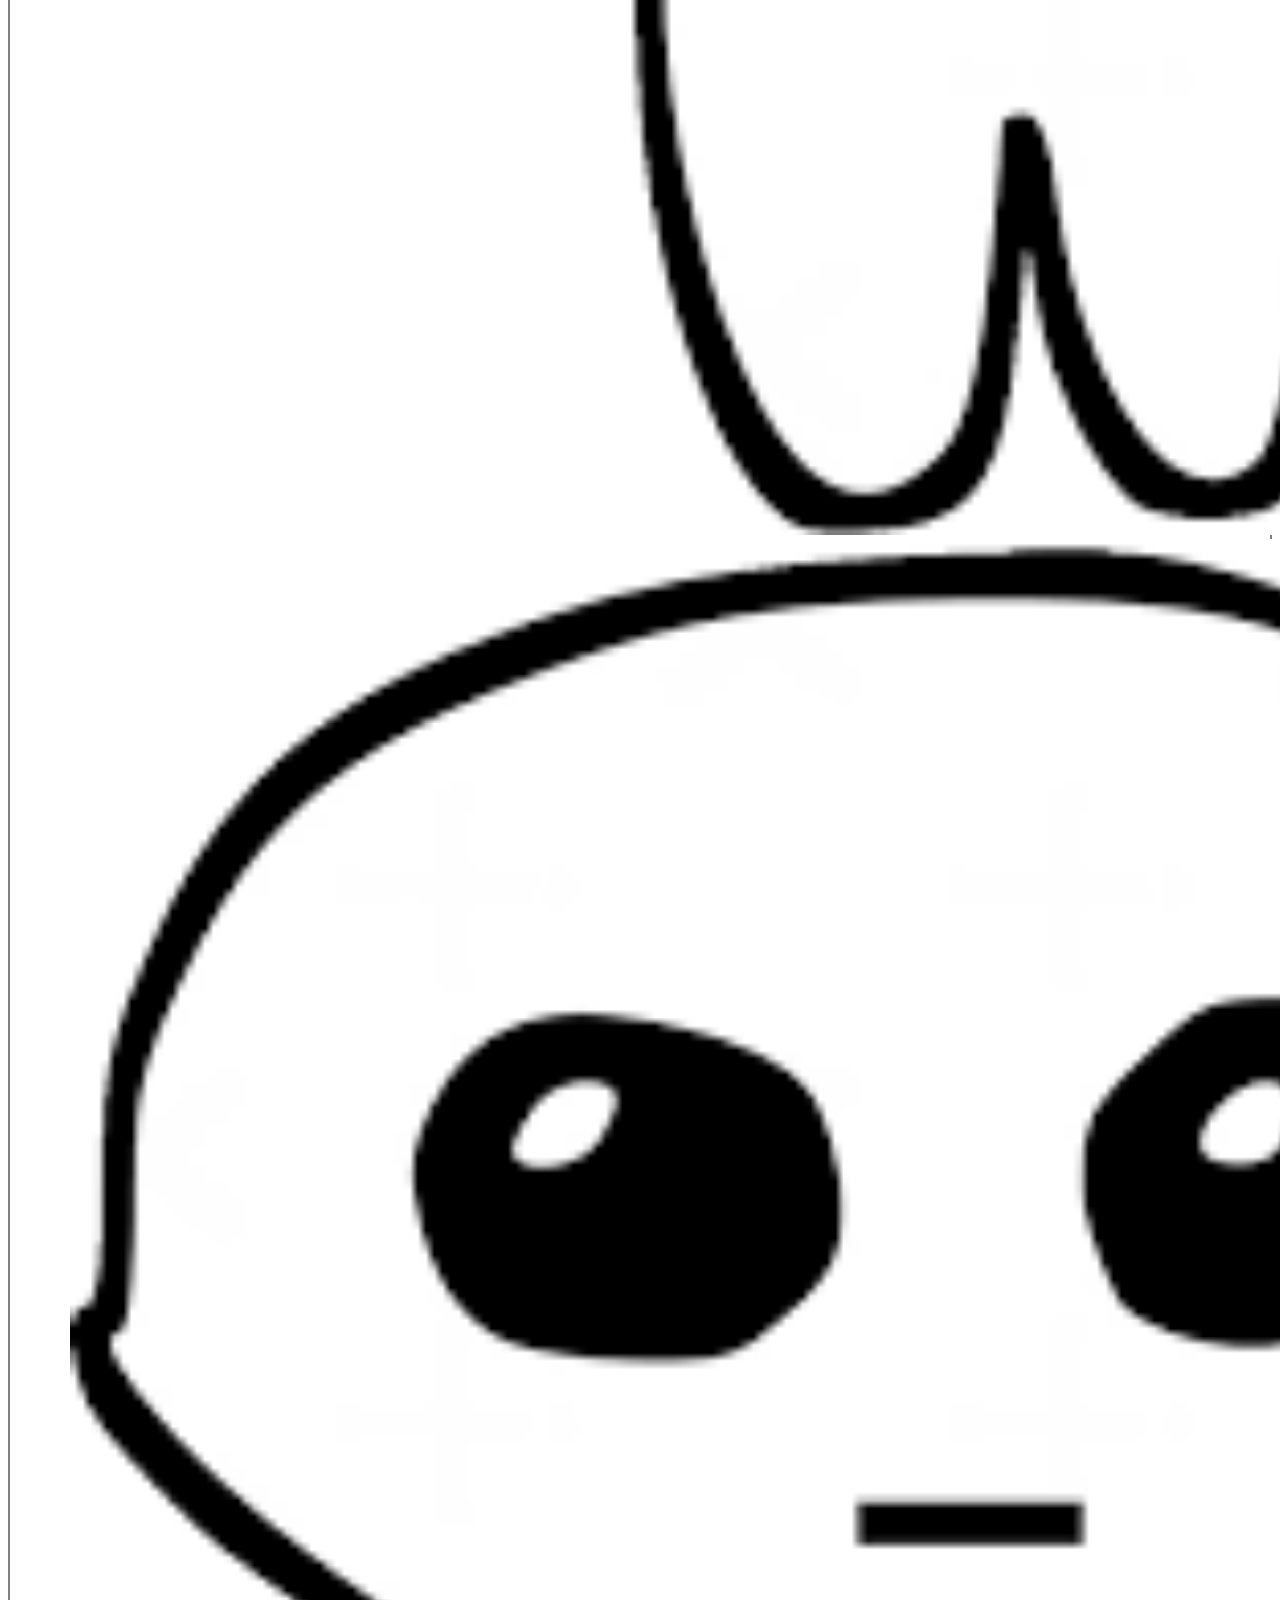
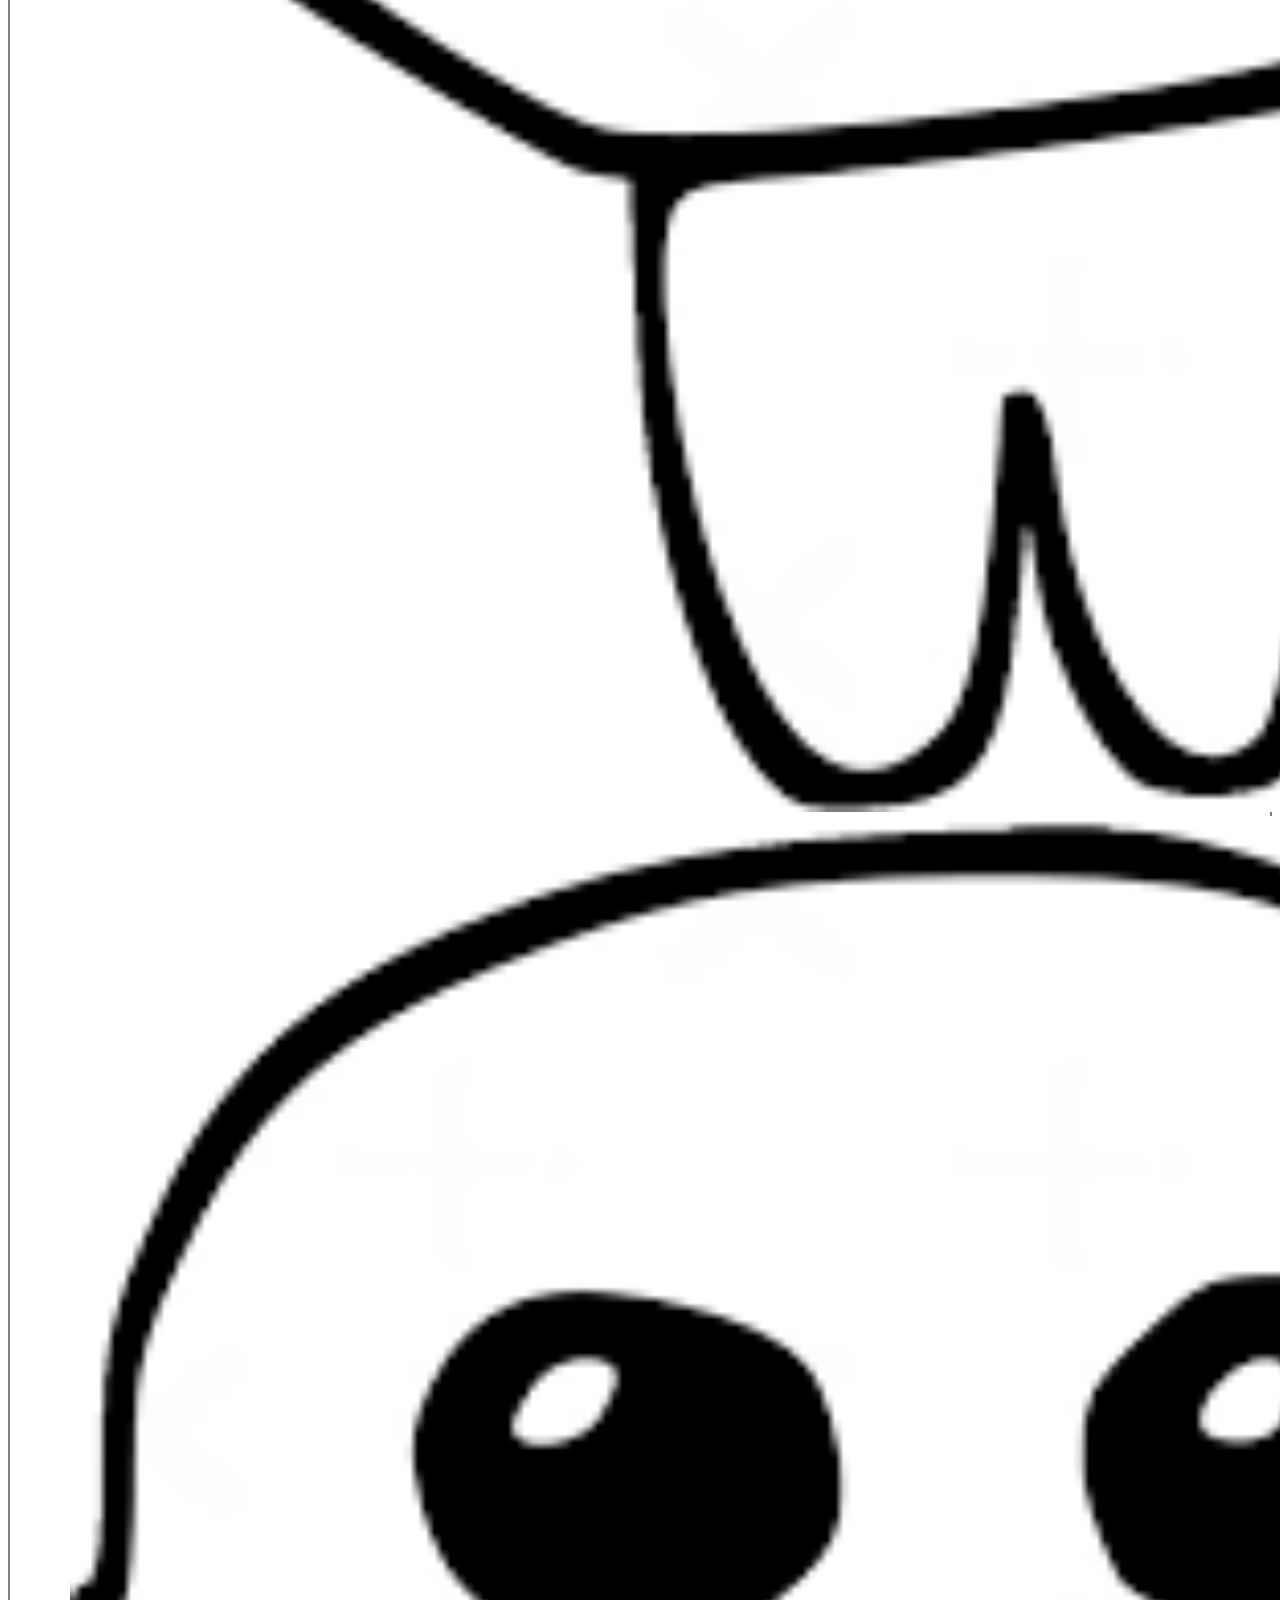
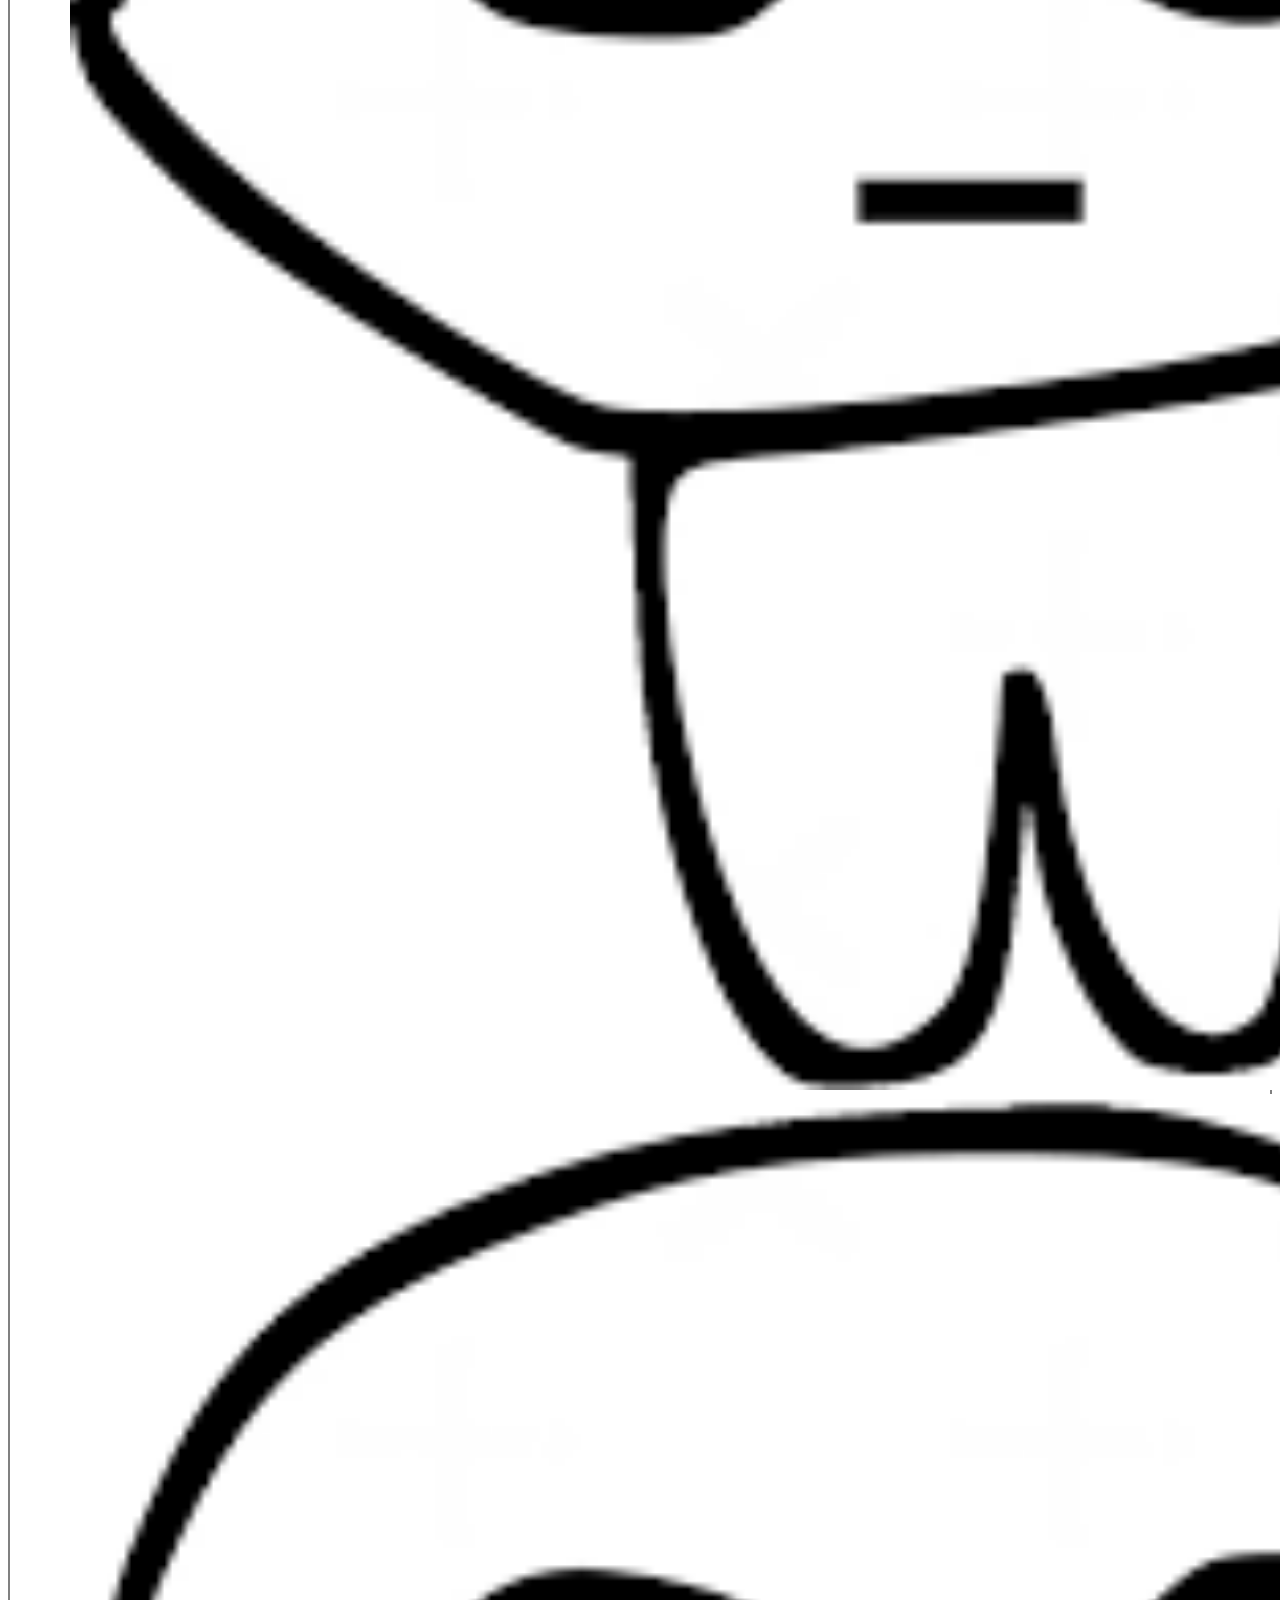
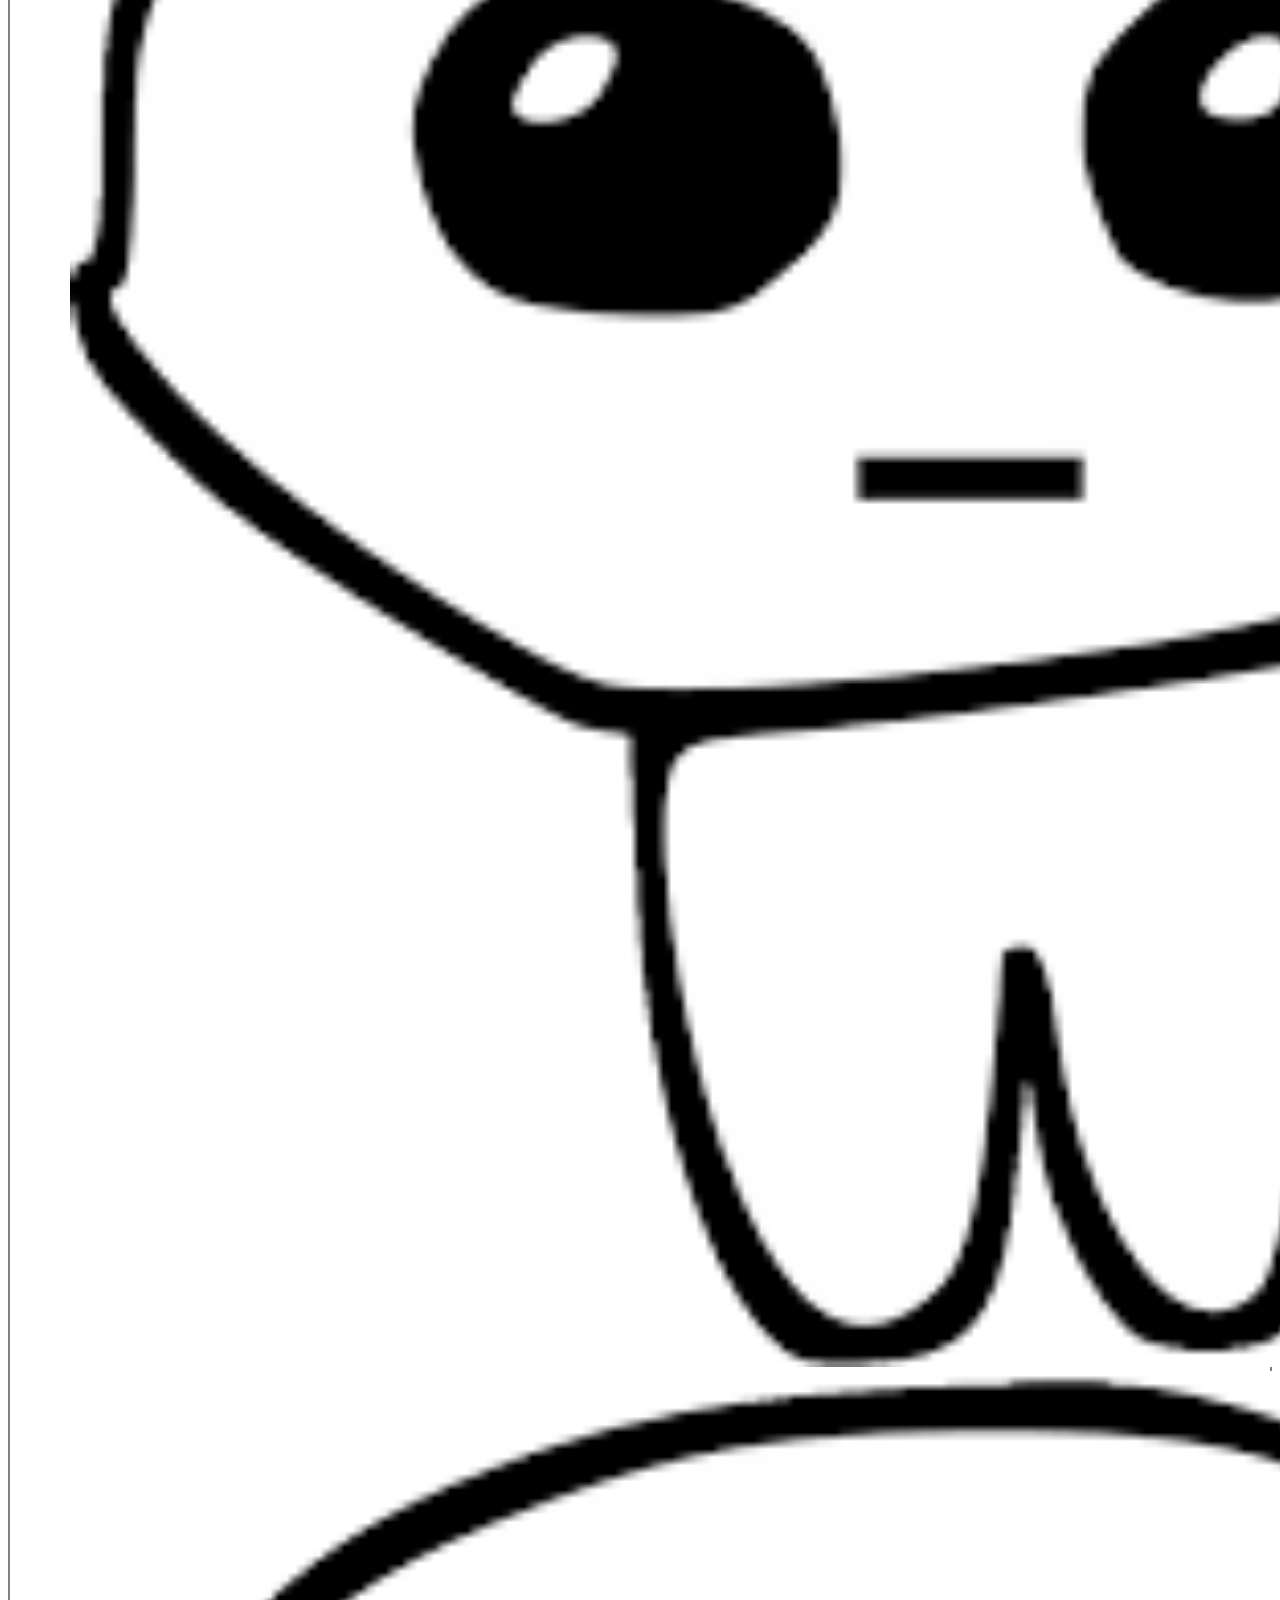
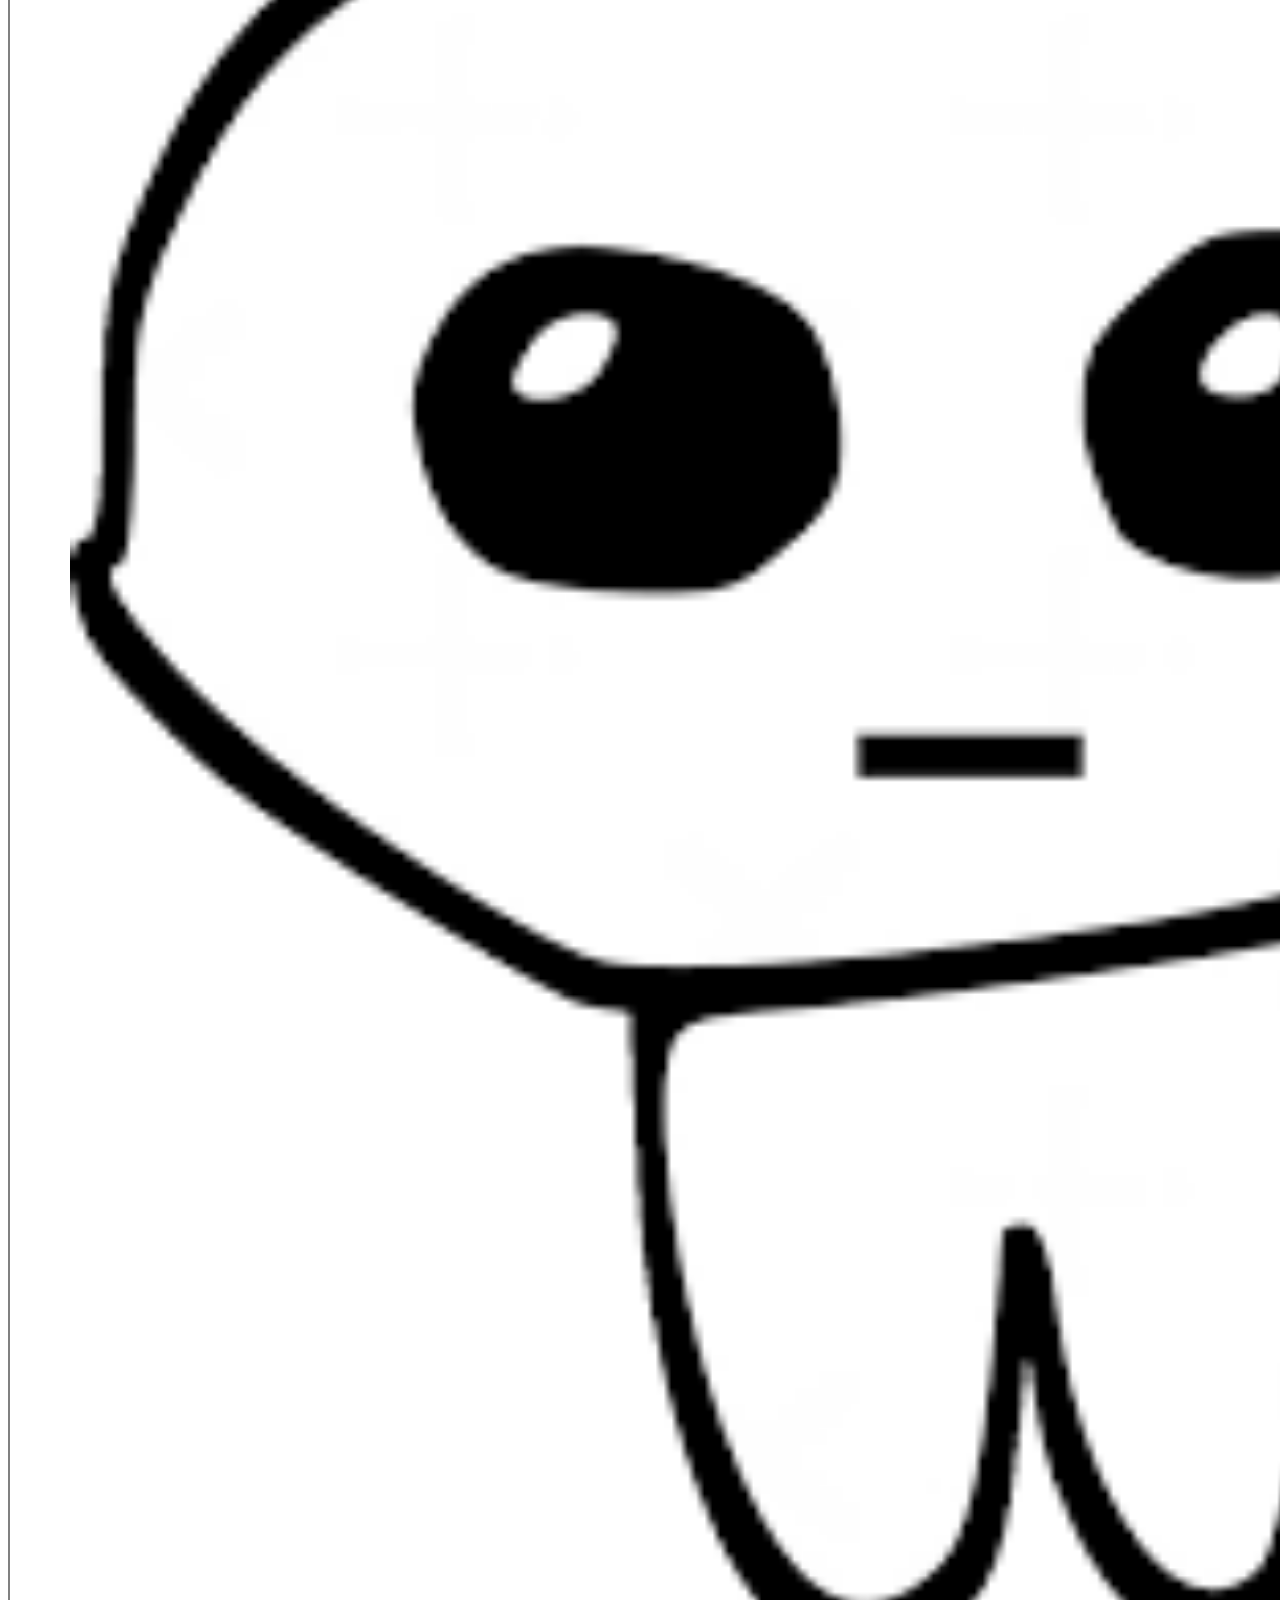
==== commit cd3ef861: "update" ====
--- a/about.html
+++ b/about.html
@@ -31,12 +31,12 @@
         <li>Orion Drift</li>
         <li>Gorilla Tag</li>
     </ul>
-    <img src="img/download.jpg" alt="img can't load">
+    <img class="tootall" src="img/download.jpg" alt="img can't load">
     <img src="img/download (1).jpg" alt="img can't load">
     <img src="img/download (2).jpg" alt="img can't load">
     <img src="img/download (3).jpg" alt="img can't load">
     <img src="img/download (8).jpg" alt="img can't load">
-    <img src="img/download (9).jpg" alt="img can't load">
+    <img class="tootall" src="img/download (9).jpg" alt="img can't load">
     <img src="img/download (10).jpg" alt="img can't load">
     <ul id="list">
         Some serise that I like are
@@ -94,6 +94,8 @@
         <img class="yippee" src="img/download.png" alt="img can't load">
         <img class="yippee" src="img/download.png" alt="img can't load">
     </ul>
+    <marquee behavior="" direction="right" scrollamount="10">wow your still here</marquee>
+    <img class="yippee" src="img/download (11).jpg" alt="img can't load">
 </body>
 
 </html>--- a/css/style.css
+++ b/css/style.css
@@ -1,10 +1,26 @@
-#text{
+#text {
     padding-top: 20;
 }
 
-#list{
+#list {
     border: 2px solid gray;
 }
-.yippee{
+
+.yippee {
     width: 1800px;
+}
+
+.tootall {
+    height: 10px;
+}
+img{
+    padding-left: 20px;
+    padding-right: 20px;
+}
+marquee{
+    padding-bottom: 3000px;
+    padding-top: 70px;
+}
+#long{
+    padding-bottom: 10000px;
 }